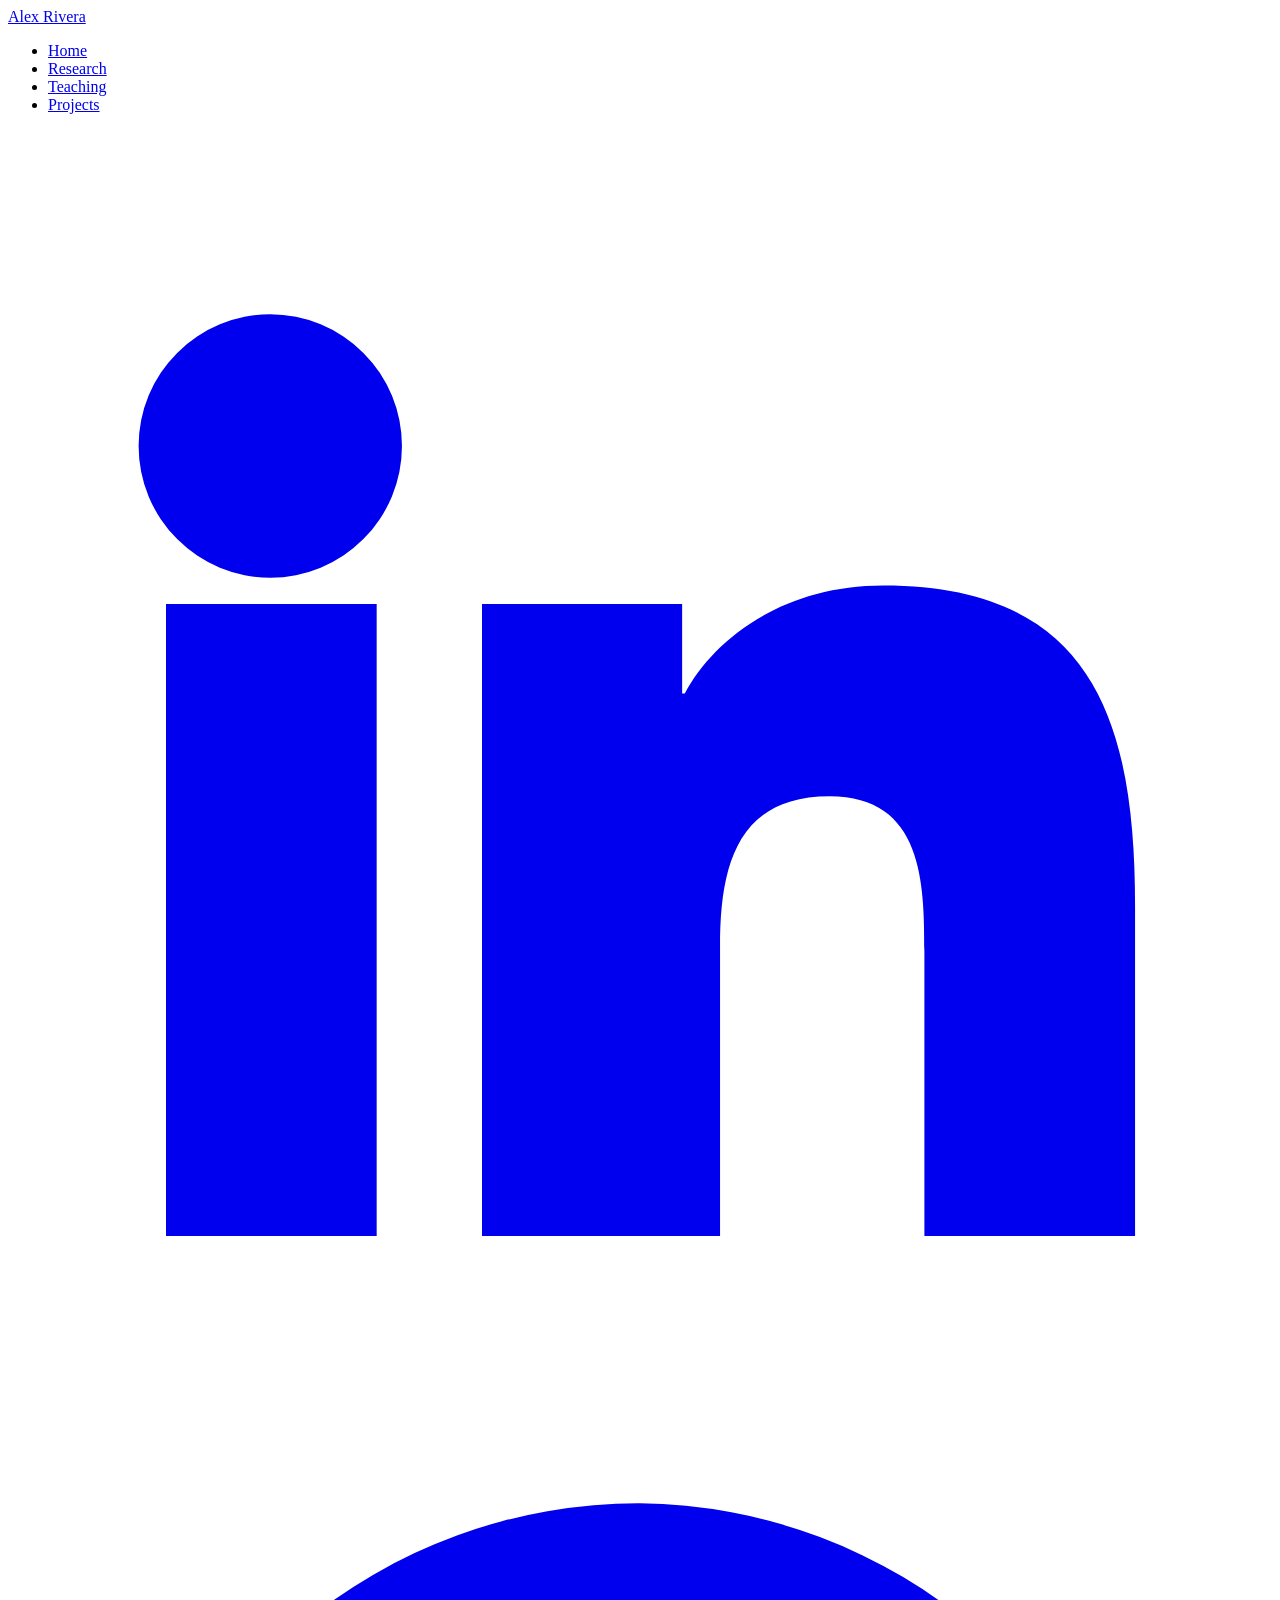
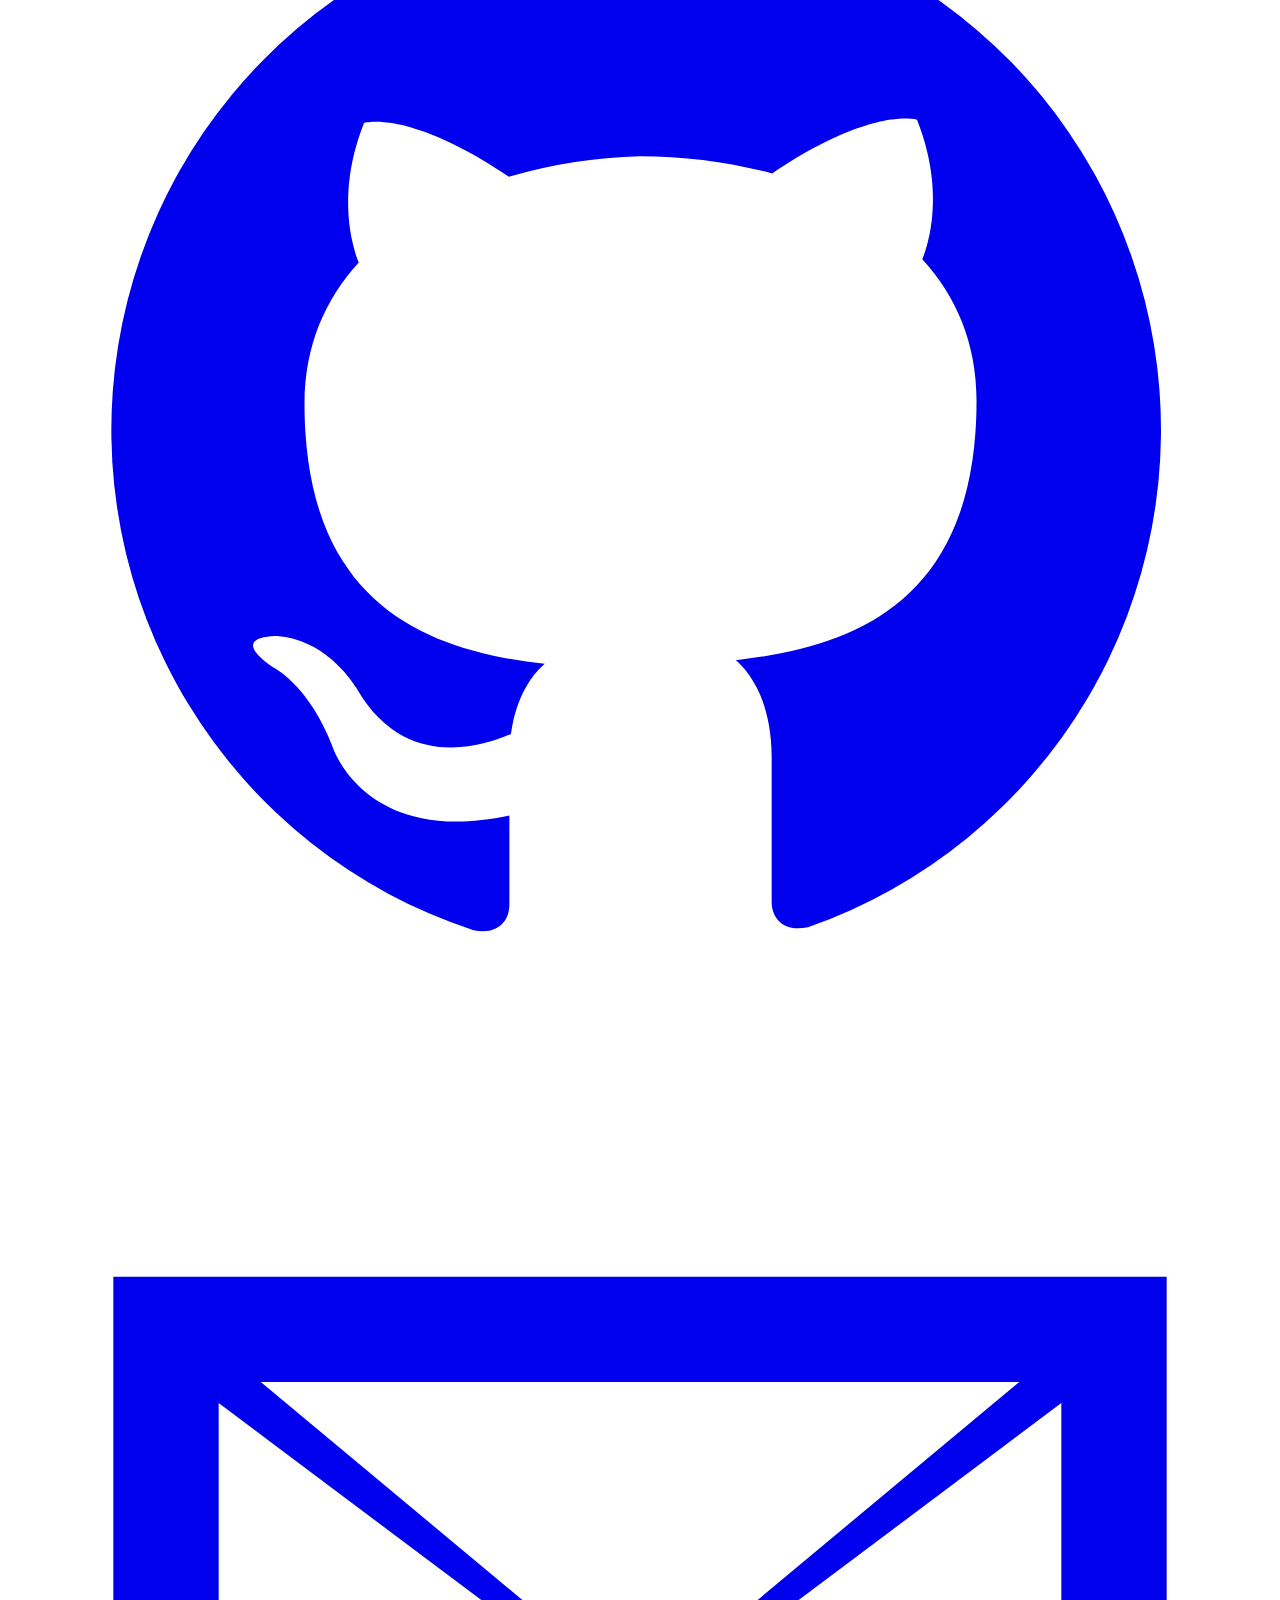
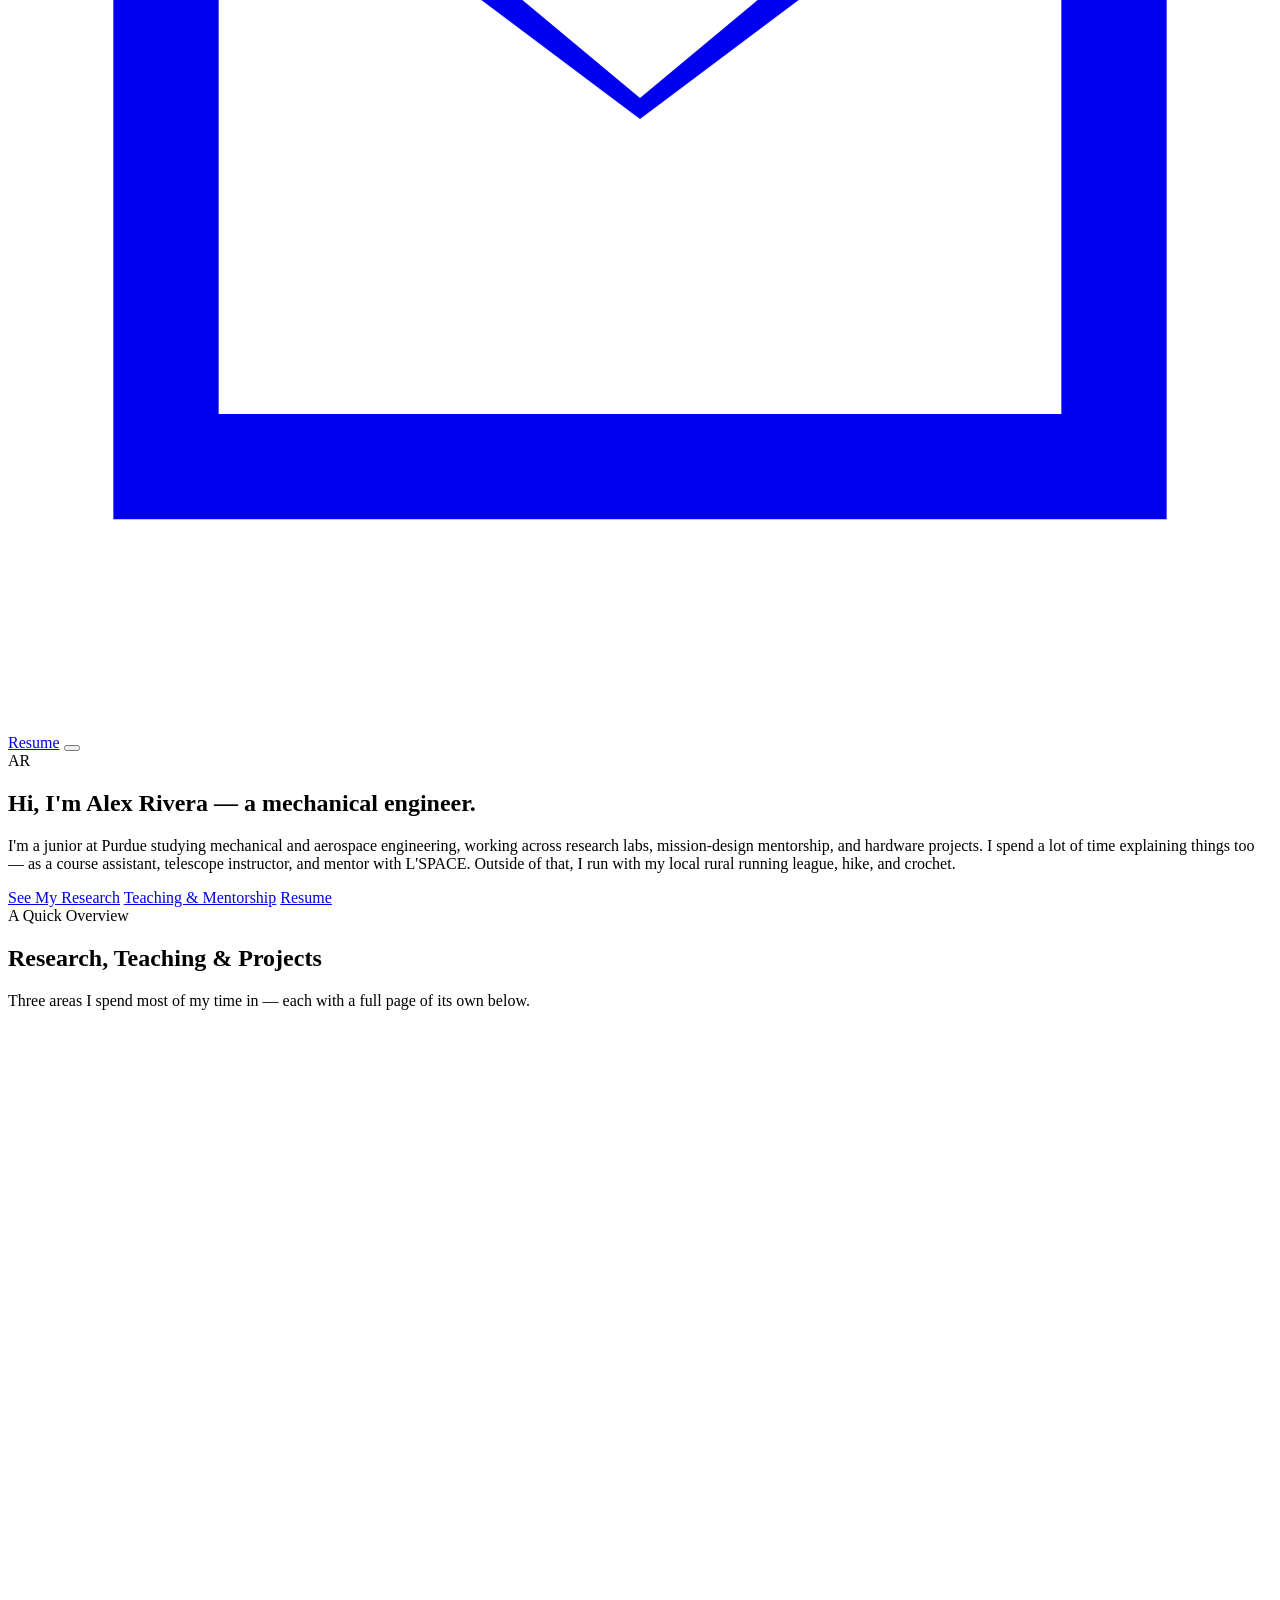
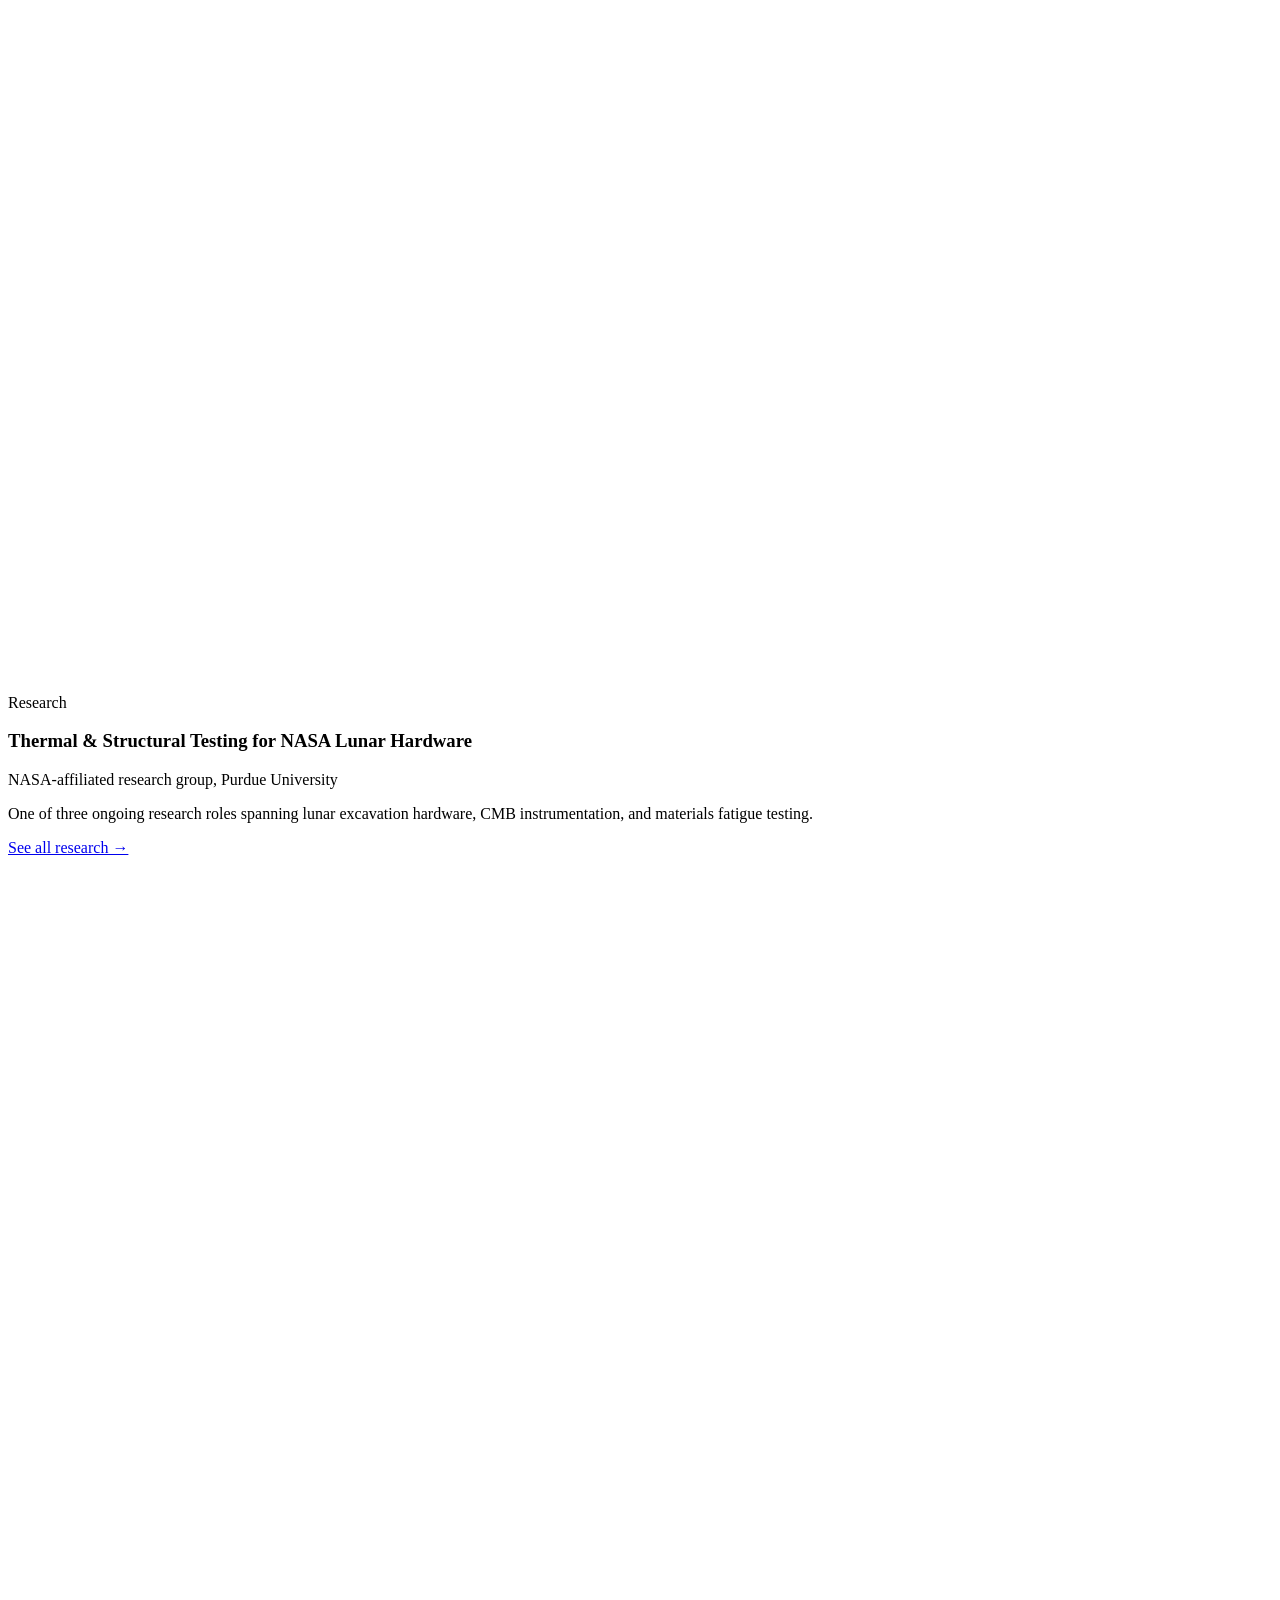
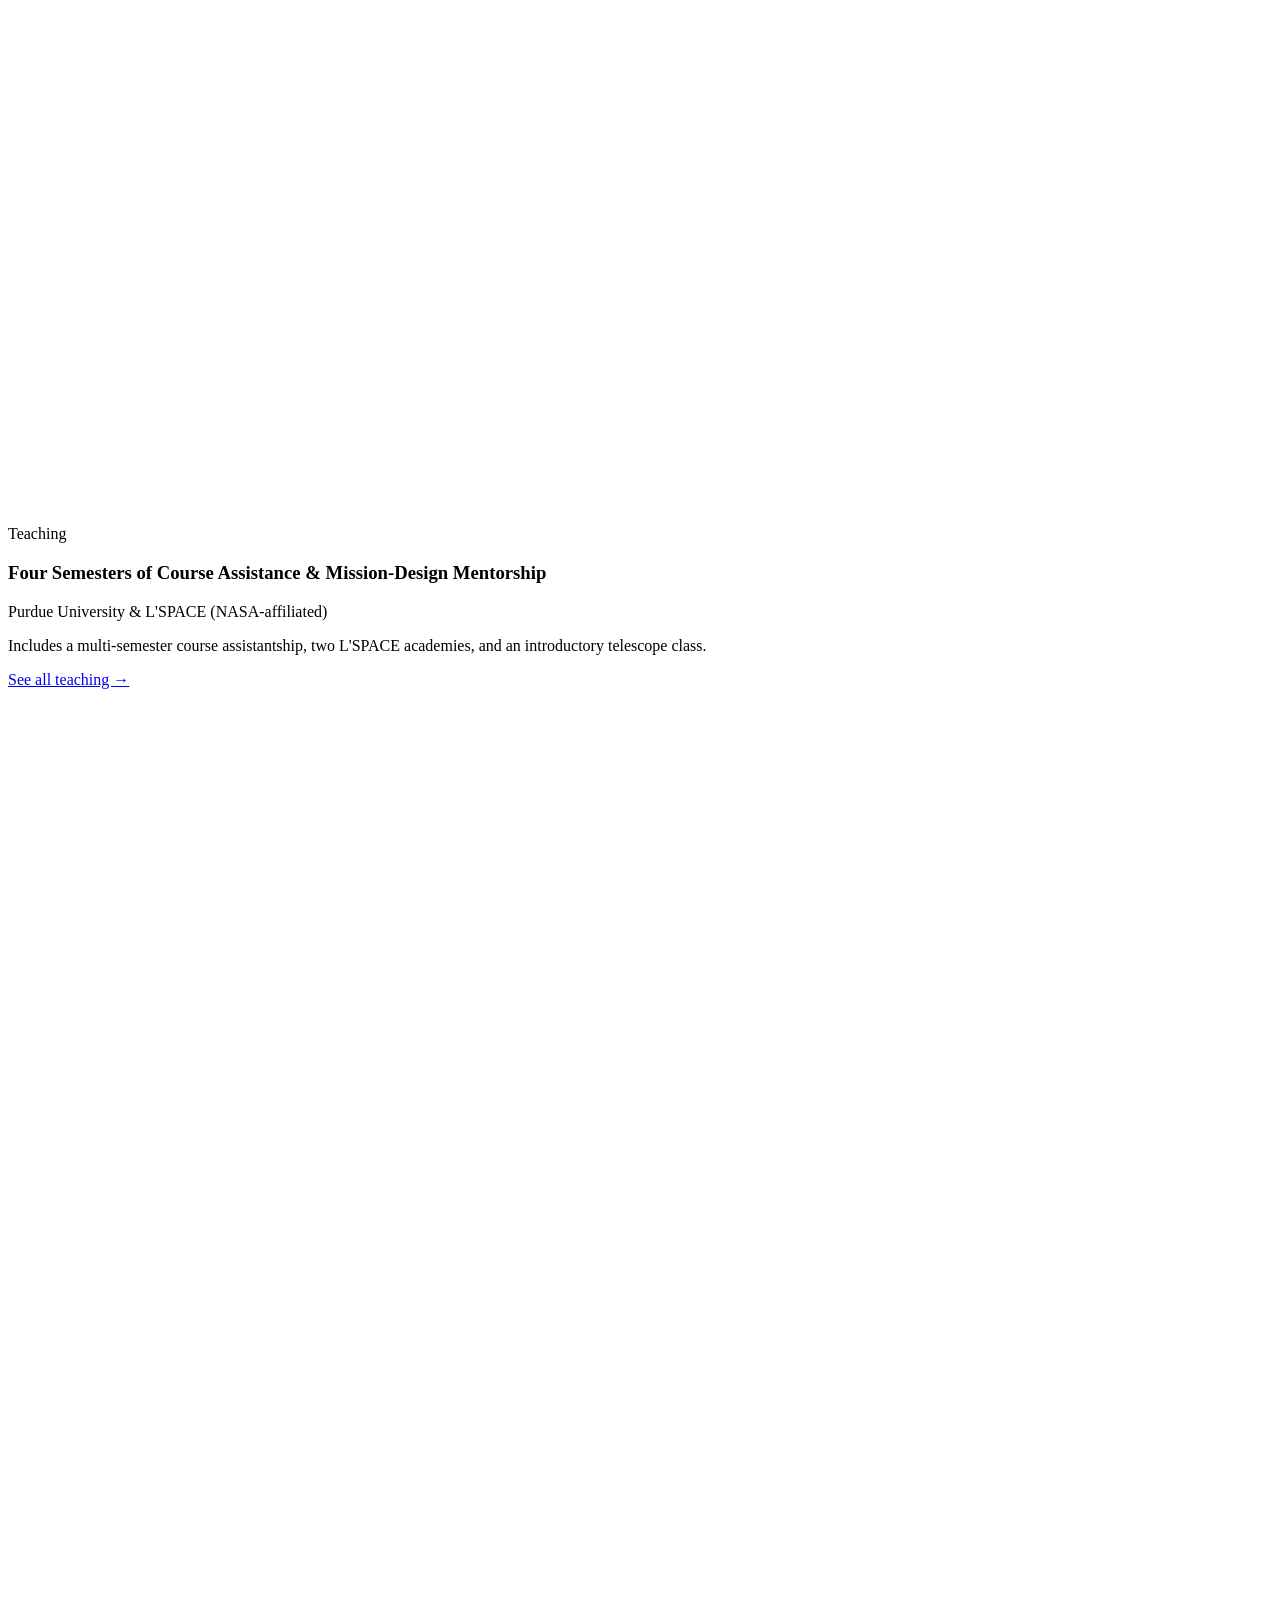
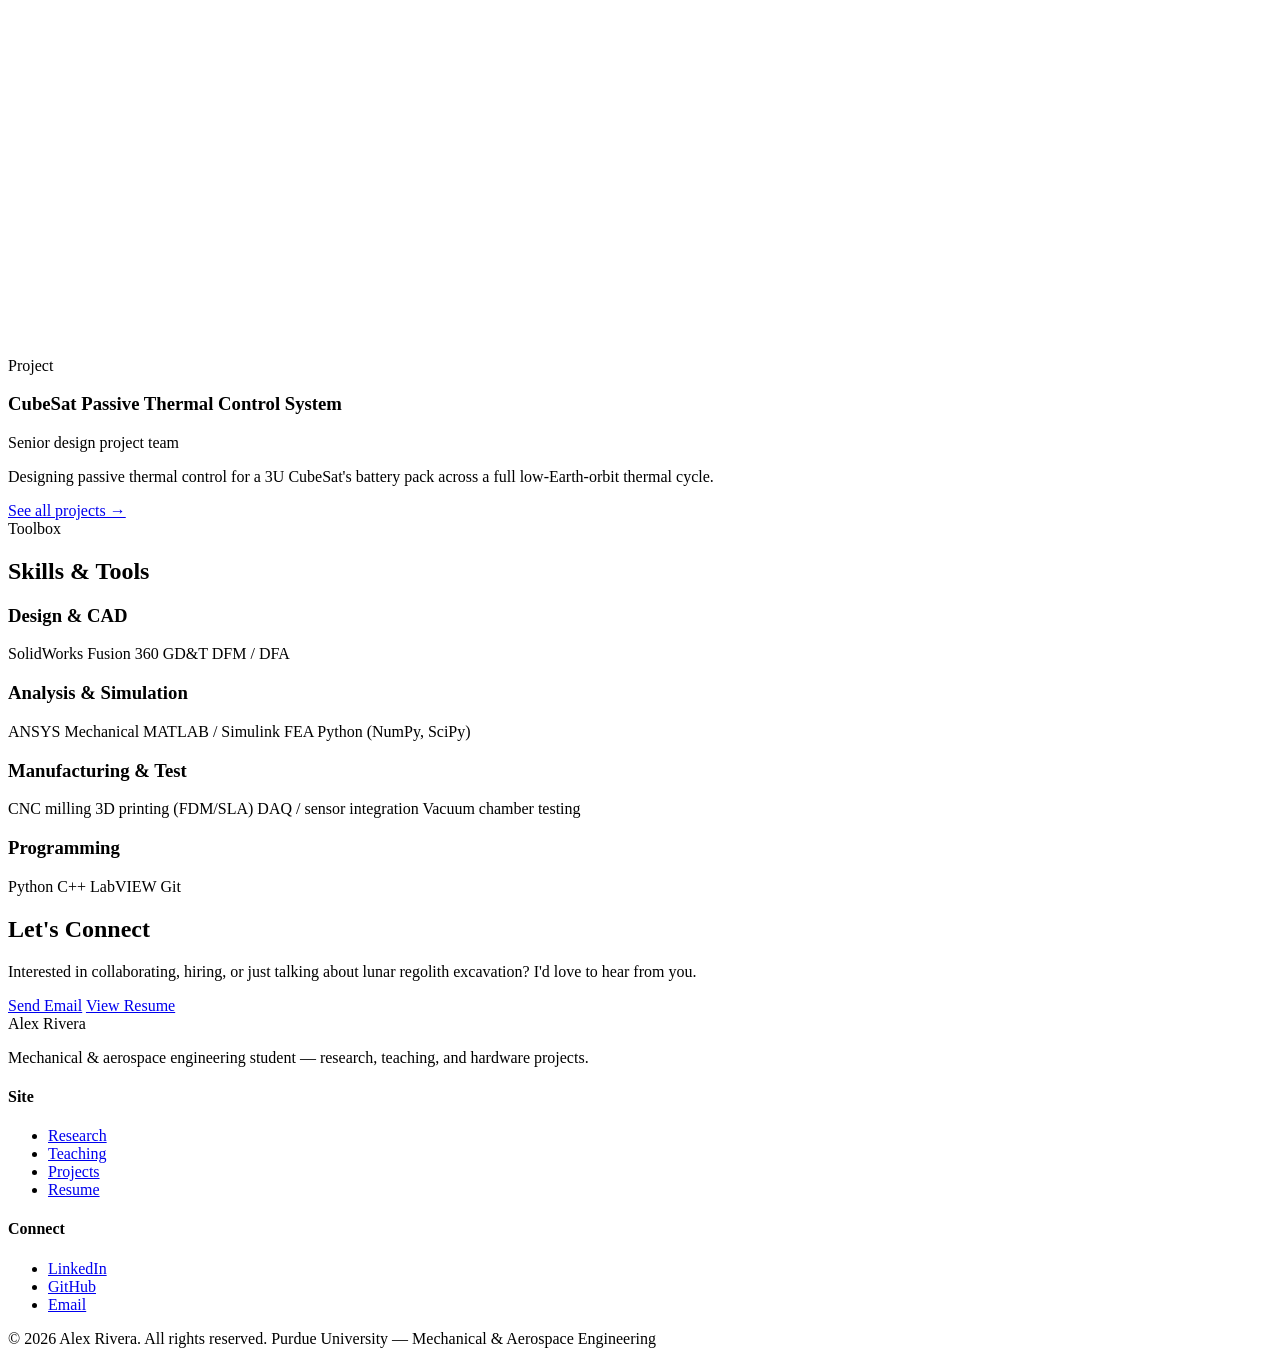
==== index.html @ 7e0406f1 "Create index.html" ====
<!DOCTYPE html>
<html lang="en">
<head>
<meta charset="UTF-8">
<meta name="viewport" content="width=device-width, initial-scale=1.0">
<title>Alex Rivera — Mechanical Engineering Portfolio</title>
<meta name="description" content="Portfolio of mechanical and aerospace engineering research, teaching, and projects.">

<link rel="preconnect" href="https://fonts.googleapis.com">
<link rel="preconnect" href="https://fonts.gstatic.com" crossorigin>
<link href="https://fonts.googleapis.com/css2?family=Fraunces:ital,wght@0,400;0,500;0,600;1,500&family=Inter:wght@400;500;600&display=swap" rel="stylesheet">
<link rel="stylesheet" href="styles.css">
</head>
<body>

<header>
  <div class="header-inner">
    <a href="index.html" class="brand">Alex Rivera</a>
    <nav class="primary-nav" id="site-nav">
      <ul>
        <li><a href="index.html" class="active">Home</a></li>
        <li><a href="research.html">Research</a></li>
        <li><a href="teaching.html">Teaching</a></li>
        <li><a href="projects.html">Projects</a></li>
      </ul>
    </nav>
    <div class="header-right">
      <div class="icon-links">
        <a href="https://linkedin.com/in/yourhandle" target="_blank" rel="noopener" aria-label="LinkedIn">
          <svg viewBox="0 0 24 24" fill="currentColor"><path d="M4.98 3.5a2.5 2.5 0 1 1 0 5 2.5 2.5 0 0 1 0-5zM3 9h4v12H3zM9 9h3.8v1.7h.05c.53-1 1.83-2.05 3.77-2.05 4.03 0 4.78 2.65 4.78 6.1V21h-4v-5.4c0-1.29-.02-2.95-1.8-2.95-1.8 0-2.08 1.4-2.08 2.86V21H9z"/></svg>
        </a>
        <a href="https://github.com/yourhandle" target="_blank" rel="noopener" aria-label="GitHub">
          <svg viewBox="0 0 24 24" fill="currentColor"><path d="M12 2a10 10 0 0 0-3.16 19.5c.5.1.68-.22.68-.48v-1.7c-2.78.6-3.37-1.34-3.37-1.34-.46-1.16-1.11-1.47-1.11-1.47-.91-.62.07-.6.07-.6 1 .07 1.53 1.03 1.53 1.03.9 1.52 2.34 1.08 2.91.83.09-.65.35-1.08.64-1.33-2.22-.25-4.56-1.11-4.56-4.94 0-1.09.39-1.98 1.03-2.68-.1-.25-.45-1.27.1-2.65 0 0 .84-.27 2.75 1.02A9.6 9.6 0 0 1 12 6.8c.85 0 1.71.11 2.51.33 1.91-1.29 2.75-1.02 2.75-1.02.55 1.38.2 2.4.1 2.65.64.7 1.03 1.59 1.03 2.68 0 3.84-2.34 4.68-4.57 4.93.36.31.68.92.68 1.85v2.74c0 .27.18.58.69.48A10 10 0 0 0 12 2z"/></svg>
        </a>
        <a href="mailto:alex.rivera@example.edu" aria-label="Email">
          <svg viewBox="0 0 24 24" fill="currentColor"><path d="M2 4h20v16H2zm2 2.4V18h16V6.4l-8 6-8-6zm.8-.4L12 12l7.2-6z"/></svg>
        </a>
      </div>
      <a href="/resume.pdf" class="btn btn-outline resume-btn" target="_blank" rel="noopener">Resume</a>
      <button class="nav-toggle" id="nav-toggle" aria-label="Toggle navigation" aria-expanded="false" aria-controls="site-nav">
        <span></span><span></span><span></span>
      </button>
    </div>
  </div>
</header>

<main>

  <!-- ================= HERO ================= -->
  <div class="wrap">
    <section class="hero">
      <!-- Swap this div for <img src="your-photo.jpg" alt="Alex Rivera" class="avatar" style="border-radius:50%;object-fit:cover;"> -->
      <div class="avatar">AR</div>
      <div>
        <h1>Hi, I'm Alex Rivera — a <span class="accent-word">mechanical engineer.</span></h1>
        <p class="bio">I'm a junior at Purdue studying mechanical and aerospace engineering, working across research labs, mission-design mentorship, and hardware projects. I spend a lot of time explaining things too — as a course assistant, telescope instructor, and mentor with L'SPACE. Outside of that, I run with my local rural running league, hike, and crochet.</p>
        <div class="hero-actions">
          <a href="research.html" class="btn btn-solid">See My Research</a>
          <a href="teaching.html" class="btn btn-outline">Teaching &amp; Mentorship</a>
          <a href="/resume.pdf" target="_blank" rel="noopener" class="btn btn-outline">Resume</a>
        </div>
      </div>
    </section>
  </div>

  <!-- ================= HIGHLIGHTS ================= -->
  <section class="bordered">
    <div class="wrap">
      <div class="section-head">
        <div class="kicker">A Quick Overview</div>
        <h2>Research, Teaching &amp; Projects</h2>
        <p>Three areas I spend most of my time in — each with a full page of its own below.</p>
      </div>

      <div class="card-grid">

        <article class="item-card">
          <div class="item-media" style="background: var(--tag-research-bg);">
            <svg viewBox="0 0 24 24" fill="none" stroke="var(--tag-research)" stroke-width="1.5">
              <circle cx="12" cy="12" r="9"/><path d="M12 3v3M12 18v3M3 12h3M18 12h3"/><circle cx="12" cy="12" r="3"/>
            </svg>
          </div>
          <div class="item-body">
            <span class="tag tag-research">Research</span>
            <h3>Thermal &amp; Structural Testing for NASA Lunar Hardware</h3>
            <div class="item-org">NASA-affiliated research group, Purdue University</div>
            <p class="item-desc">One of three ongoing research roles spanning lunar excavation hardware, CMB instrumentation, and materials fatigue testing.</p>
            <a href="research.html" class="item-link">See all research →</a>
          </div>
        </article>

        <article class="item-card">
          <div class="item-media" style="background: var(--tag-teaching-bg);">
            <svg viewBox="0 0 24 24" fill="none" stroke="var(--tag-teaching)" stroke-width="1.5">
              <path d="M4 6.5 12 3l8 3.5-8 3.5-8-3.5Z"/><path d="M7 10v5c0 1.5 2.2 3 5 3s5-1.5 5-3v-5"/>
            </svg>
          </div>
          <div class="item-body">
            <span class="tag tag-teaching">Teaching</span>
            <h3>Four Semesters of Course Assistance &amp; Mission-Design Mentorship</h3>
            <div class="item-org">Purdue University &amp; L'SPACE (NASA-affiliated)</div>
            <p class="item-desc">Includes a multi-semester course assistantship, two L'SPACE academies, and an introductory telescope class.</p>
            <a href="teaching.html" class="item-link">See all teaching →</a>
          </div>
        </article>

        <article class="item-card">
          <div class="item-media" style="background: var(--tag-project-bg);">
            <svg viewBox="0 0 24 24" fill="none" stroke="var(--tag-project)" stroke-width="1.5">
              <rect x="5" y="5" width="14" height="14" rx="2"/><path d="M9 9h6v6H9z"/><path d="M9 3v2M15 3v2M9 19v2M15 19v2M3 9h2M3 15h2M19 9h2M19 15h2"/>
            </svg>
          </div>
          <div class="item-body">
            <span class="tag tag-project">Project</span>
            <h3>CubeSat Passive Thermal Control System</h3>
            <div class="item-org">Senior design project team</div>
            <p class="item-desc">Designing passive thermal control for a 3U CubeSat's battery pack across a full low-Earth-orbit thermal cycle.</p>
            <a href="projects.html" class="item-link">See all projects →</a>
          </div>
        </article>

      </div>
    </div>
  </section>

  <!-- ================= SKILLS ================= -->
  <section class="bordered">
    <div class="wrap">
      <div class="section-head">
        <div class="kicker">Toolbox</div>
        <h2>Skills &amp; Tools</h2>
      </div>
      <div class="skill-groups">
        <div class="skill-group">
          <h3>Design &amp; CAD</h3>
          <div class="chip-row">
            <span class="chip">SolidWorks</span>
            <span class="chip">Fusion 360</span>
            <span class="chip">GD&amp;T</span>
            <span class="chip">DFM / DFA</span>
          </div>
        </div>
        <div class="skill-group">
          <h3>Analysis &amp; Simulation</h3>
          <div class="chip-row">
            <span class="chip">ANSYS Mechanical</span>
            <span class="chip">MATLAB / Simulink</span>
            <span class="chip">FEA</span>
            <span class="chip">Python (NumPy, SciPy)</span>
          </div>
        </div>
        <div class="skill-group">
          <h3>Manufacturing &amp; Test</h3>
          <div class="chip-row">
            <span class="chip">CNC milling</span>
            <span class="chip">3D printing (FDM/SLA)</span>
            <span class="chip">DAQ / sensor integration</span>
            <span class="chip">Vacuum chamber testing</span>
          </div>
        </div>
        <div class="skill-group">
          <h3>Programming</h3>
          <div class="chip-row">
            <span class="chip">Python</span>
            <span class="chip">C++</span>
            <span class="chip">LabVIEW</span>
            <span class="chip">Git</span>
          </div>
        </div>
      </div>
    </div>
  </section>

  <!-- ================= CONNECT ================= -->
  <section class="bordered">
    <div class="wrap">
      <div class="connect">
        <h2>Let's Connect</h2>
        <p>Interested in collaborating, hiring, or just talking about lunar regolith excavation? I'd love to hear from you.</p>
        <div class="connect-actions">
          <a href="mailto:alex.rivera@example.edu" class="btn btn-solid">Send Email</a>
          <a href="/resume.pdf" target="_blank" rel="noopener" class="btn btn-outline">View Resume</a>
        </div>
      </div>
    </div>
  </section>

</main>

<footer>
  <div class="wrap">
    <div class="footer-grid">
      <div>
        <div class="footer-brand">Alex Rivera</div>
        <p class="footer-tagline">Mechanical &amp; aerospace engineering student — research, teaching, and hardware projects.</p>
      </div>
      <div>
        <h4>Site</h4>
        <ul class="footer-links">
          <li><a href="research.html">Research</a></li>
          <li><a href="teaching.html">Teaching</a></li>
          <li><a href="projects.html">Projects</a></li>
          <li><a href="/resume.pdf" target="_blank" rel="noopener">Resume</a></li>
        </ul>
      </div>
      <div>
        <h4>Connect</h4>
        <ul class="footer-links">
          <li><a href="https://linkedin.com/in/yourhandle" target="_blank" rel="noopener">LinkedIn</a></li>
          <li><a href="https://github.com/yourhandle" target="_blank" rel="noopener">GitHub</a></li>
          <li><a href="mailto:alex.rivera@example.edu">Email</a></li>
        </ul>
      </div>
    </div>
    <div class="footer-bottom">
      <span>© 2026 Alex Rivera. All rights reserved.</span>
      <span>Purdue University — Mechanical &amp; Aerospace Engineering</span>
    </div>
  </div>
</footer>

<script>
  const toggle = document.getElementById('nav-toggle');
  const nav = document.getElementById('site-nav');
  toggle.addEventListener('click', () => {
    const isOpen = nav.classList.toggle('open');
    toggle.setAttribute('aria-expanded', isOpen ? 'true' : 'false');
  });
  nav.querySelectorAll('a').forEach(link => {
    link.addEventListener('click', () => {
      nav.classList.remove('open');
      toggle.setAttribute('aria-expanded', 'false');
    });
  });
</script>

</body>
</html>
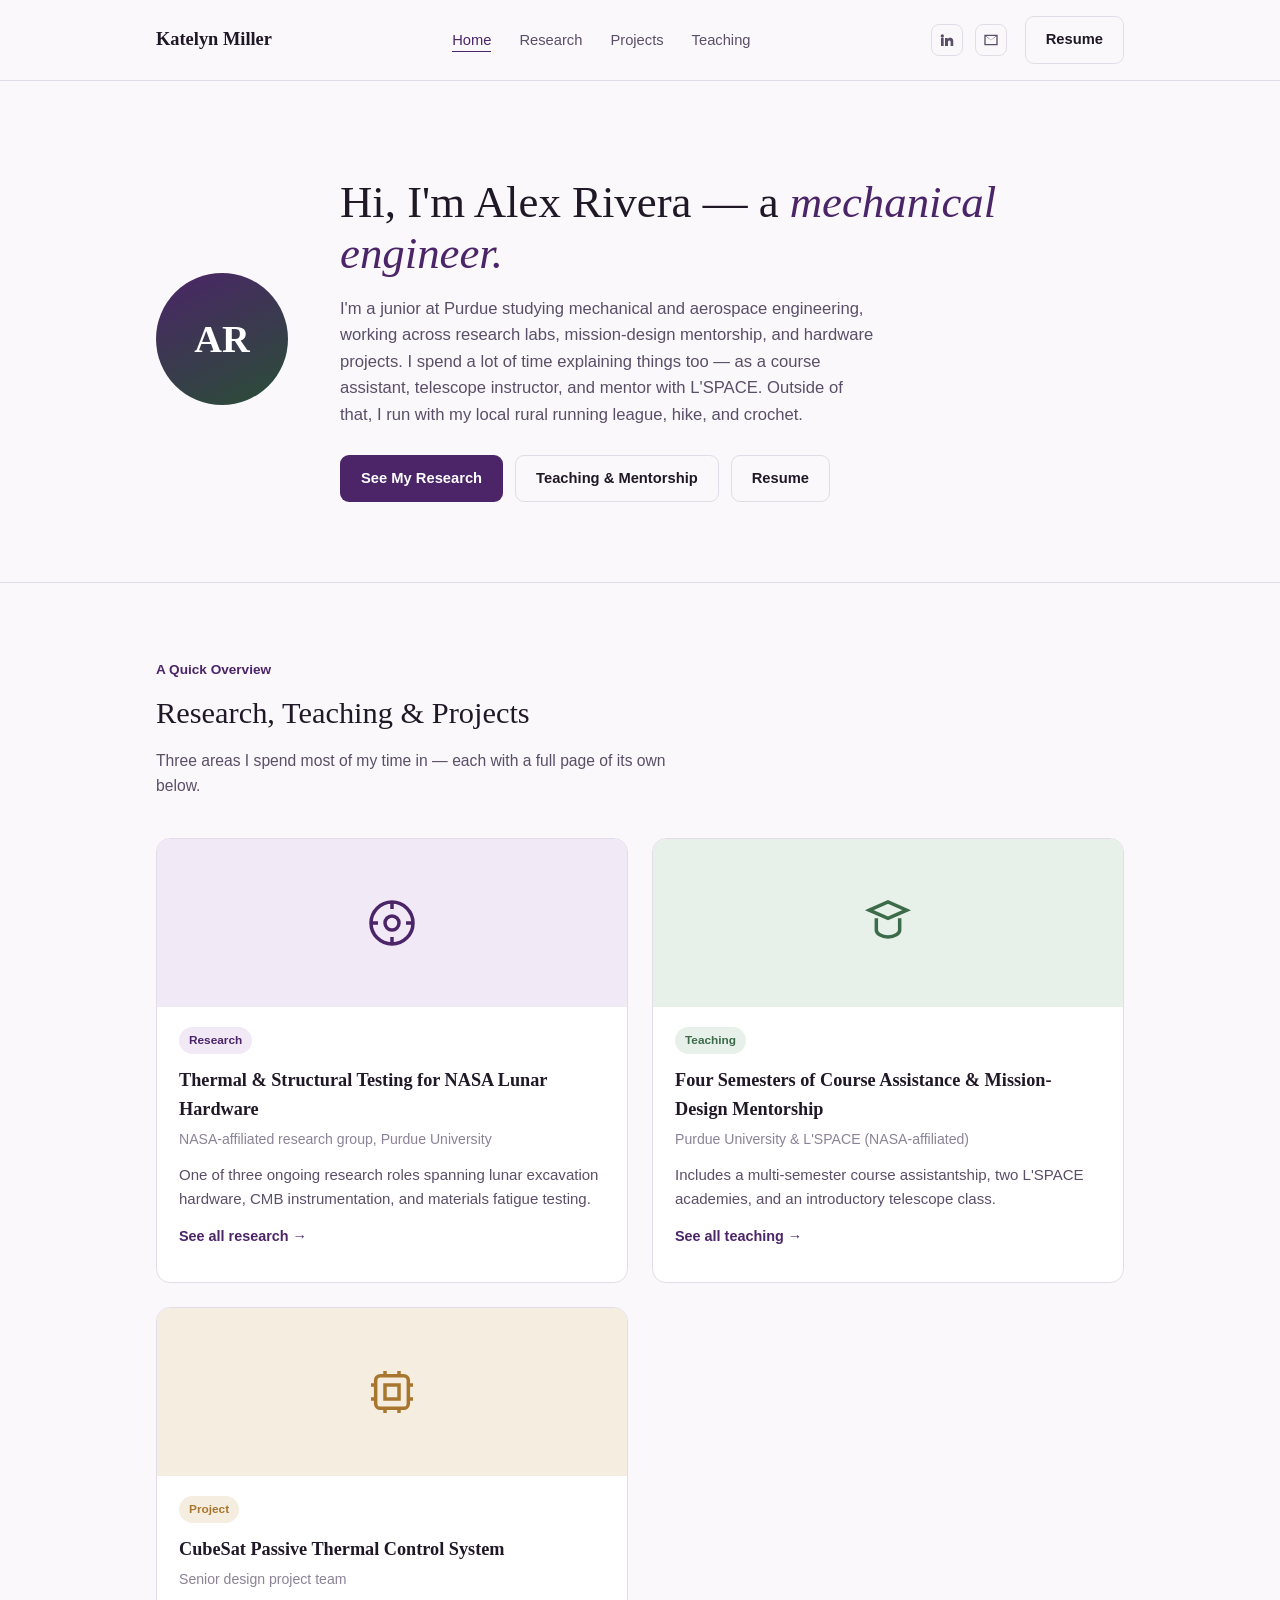
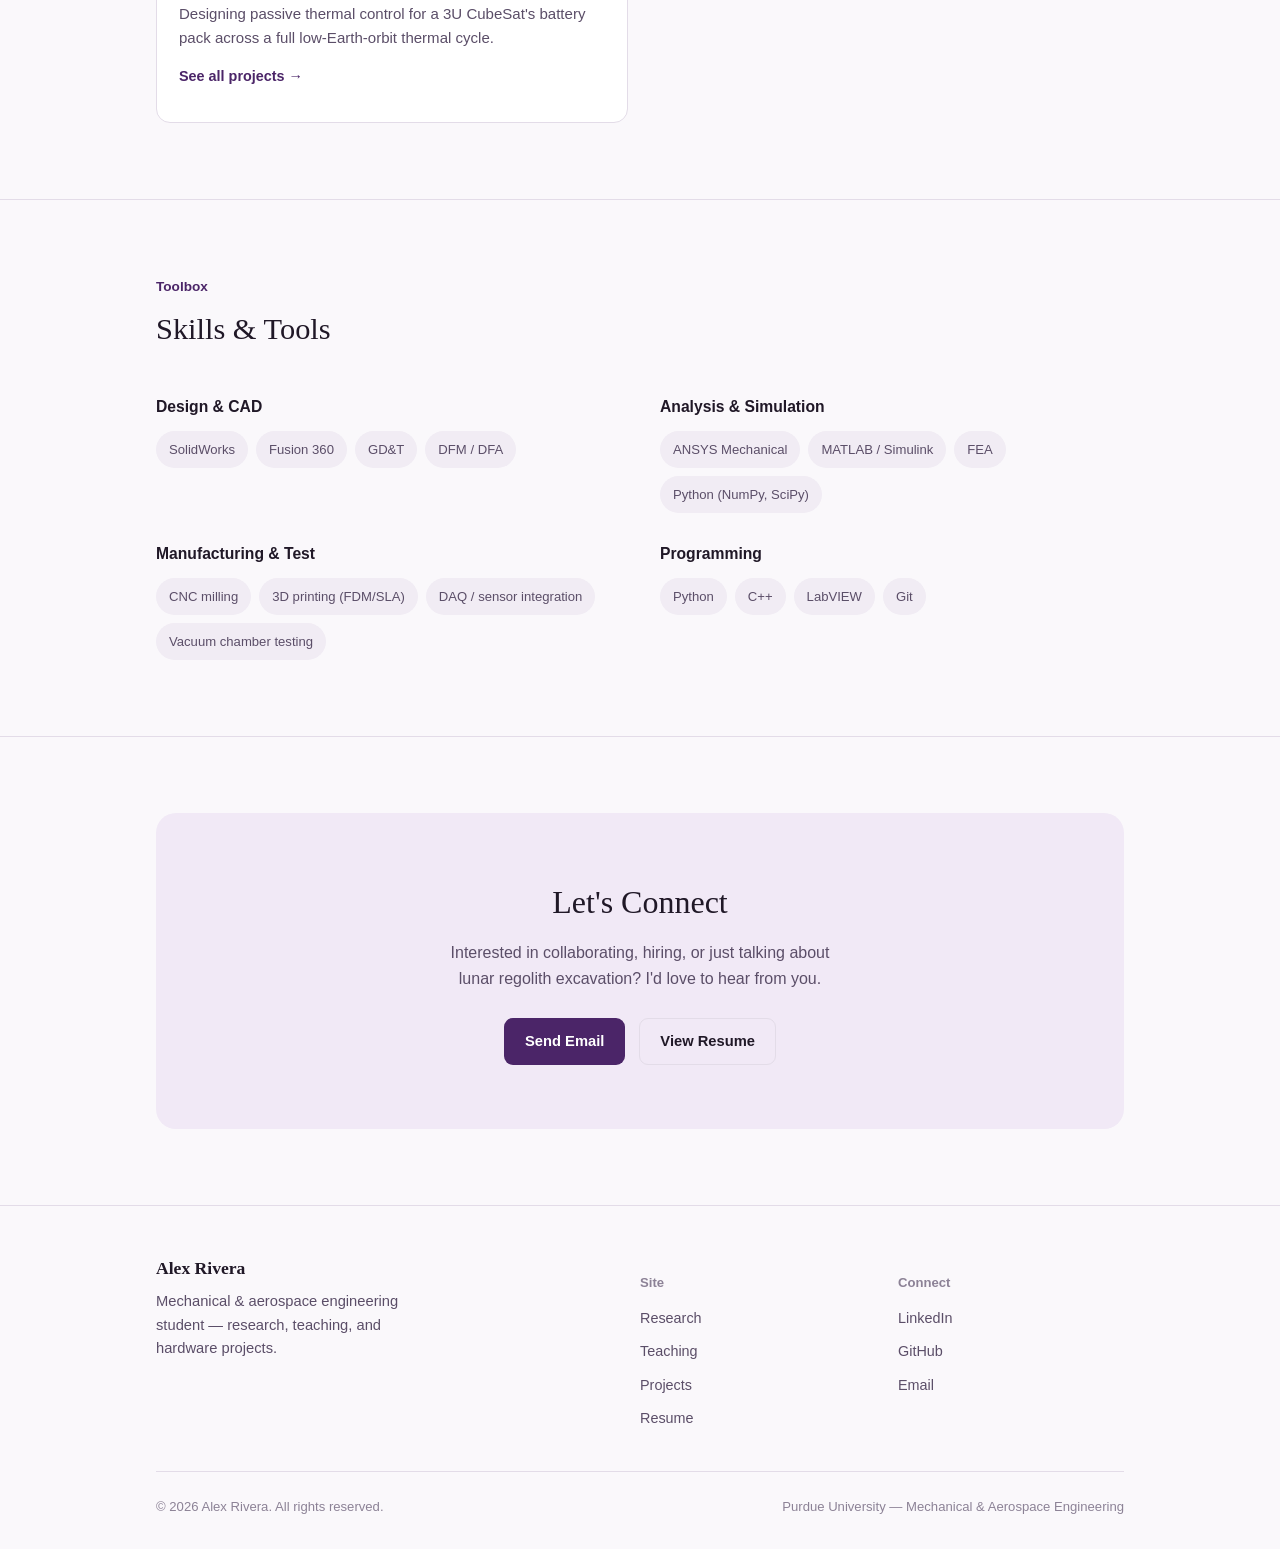
==== commit db4b6c29: "Update index.html" ====
--- a/index.html
+++ b/index.html
@@ -3,7 +3,7 @@
 <head>
 <meta charset="UTF-8">
 <meta name="viewport" content="width=device-width, initial-scale=1.0">
-<title>Alex Rivera — Mechanical Engineering Portfolio</title>
+<title>Katelyn Miller — Mechanical Engineering Portfolio</title>
 <meta name="description" content="Portfolio of mechanical and aerospace engineering research, teaching, and projects.">
 
 <link rel="preconnect" href="https://fonts.googleapis.com">
@@ -15,24 +15,21 @@
 
 <header>
   <div class="header-inner">
-    <a href="index.html" class="brand">Alex Rivera</a>
+    <a href="index.html" class="brand">Katelyn Miller</a>
     <nav class="primary-nav" id="site-nav">
       <ul>
         <li><a href="index.html" class="active">Home</a></li>
         <li><a href="research.html">Research</a></li>
+        <li><a href="projects.html">Projects</a></li>
         <li><a href="teaching.html">Teaching</a></li>
-        <li><a href="projects.html">Projects</a></li>
       </ul>
     </nav>
     <div class="header-right">
       <div class="icon-links">
-        <a href="https://linkedin.com/in/yourhandle" target="_blank" rel="noopener" aria-label="LinkedIn">
+        <a href="www.linkedin.com/in/katelyn-j-miller" target="_blank" rel="noopener" aria-label="LinkedIn">
           <svg viewBox="0 0 24 24" fill="currentColor"><path d="M4.98 3.5a2.5 2.5 0 1 1 0 5 2.5 2.5 0 0 1 0-5zM3 9h4v12H3zM9 9h3.8v1.7h.05c.53-1 1.83-2.05 3.77-2.05 4.03 0 4.78 2.65 4.78 6.1V21h-4v-5.4c0-1.29-.02-2.95-1.8-2.95-1.8 0-2.08 1.4-2.08 2.86V21H9z"/></svg>
         </a>
-        <a href="https://github.com/yourhandle" target="_blank" rel="noopener" aria-label="GitHub">
-          <svg viewBox="0 0 24 24" fill="currentColor"><path d="M12 2a10 10 0 0 0-3.16 19.5c.5.1.68-.22.68-.48v-1.7c-2.78.6-3.37-1.34-3.37-1.34-.46-1.16-1.11-1.47-1.11-1.47-.91-.62.07-.6.07-.6 1 .07 1.53 1.03 1.53 1.03.9 1.52 2.34 1.08 2.91.83.09-.65.35-1.08.64-1.33-2.22-.25-4.56-1.11-4.56-4.94 0-1.09.39-1.98 1.03-2.68-.1-.25-.45-1.27.1-2.65 0 0 .84-.27 2.75 1.02A9.6 9.6 0 0 1 12 6.8c.85 0 1.71.11 2.51.33 1.91-1.29 2.75-1.02 2.75-1.02.55 1.38.2 2.4.1 2.65.64.7 1.03 1.59 1.03 2.68 0 3.84-2.34 4.68-4.57 4.93.36.31.68.92.68 1.85v2.74c0 .27.18.58.69.48A10 10 0 0 0 12 2z"/></svg>
-        </a>
-        <a href="mailto:alex.rivera@example.edu" aria-label="Email">
+        <a href="mailto:kjmiller@college.harvard.edu" aria-label="Email">
           <svg viewBox="0 0 24 24" fill="currentColor"><path d="M2 4h20v16H2zm2 2.4V18h16V6.4l-8 6-8-6zm.8-.4L12 12l7.2-6z"/></svg>
         </a>
       </div>
--- a/styles.css
+++ b/styles.css
@@ -0,0 +1,367 @@
+/* ==========================================================================
+   SITE-WIDE CUSTOMIZATION
+   Everything below in :root controls the whole site — every page links to
+   this one file. Change a value here and it updates everywhere.
+   ========================================================================== */
+:root{
+
+  /* ---- FONTS -------------------------------------------------------------
+     Swap the family names below to restyle the whole site's type.
+     Display = headlines (h1/h2/h3). Body = paragraphs, nav, buttons.
+     If you change these, also update the <link> tag in each page's <head>
+     to load the new font from Google Fonts. --------------------------------*/
+  --font-display: "Fraunces", Georgia, "Times New Roman", serif;
+  --font-body: "Inter", "Helvetica Neue", Arial, sans-serif;
+
+  /* ---- CORE PALETTE --------------------------------------------------- */
+  --bg: #FAF8FB;            /* page background */
+  --bg-card: #FFFFFF;       /* card / surface background */
+  --bg-muted: #F1ECF4;      /* soft fill, e.g. highlight boxes */
+  --border: #E3DCE8;        /* hairline borders */
+
+  --ink: #201827;           /* primary text */
+  --ink-soft: #5B4E68;      /* secondary text */
+  --ink-faint: #8C8296;     /* tertiary / meta text */
+
+  /* ---- PRIMARY ACCENT (deep purple) ------------------------------------ */
+  --accent: #4B2568;
+  --accent-dark: #351A4A;
+  --accent-tint: #F1E9F6;   /* light background using the accent color */
+
+  /* ---- SECONDARY ACCENT (green) ---------------------------------------- */
+  --green: #3C6B4A;
+  --green-dark: #2A4E36;
+  --green-tint: #E7F1EA;
+
+  /* ---- TERTIARY ACCENT (warm gold, used sparingly for variety) --------- */
+  --gold: #A9762F;
+  --gold-tint: #F5EEE0;
+
+  /* ---- CATEGORY TAG COLORS ----------------------------------------------
+     Used on cards to color-code Research / Teaching / Projects. Reassign
+     any of these to any palette color above if you want a different mix. */
+  --tag-research: var(--accent);
+  --tag-research-bg: var(--accent-tint);
+  --tag-teaching: var(--green);
+  --tag-teaching-bg: var(--green-tint);
+  --tag-project: var(--gold);
+  --tag-project-bg: var(--gold-tint);
+
+  /* ---- LAYOUT ------------------------------------------------------------ */
+  --max: 1080px;
+  --gutter: clamp(20px, 5vw, 56px);
+  --radius: 14px;
+}
+
+/* ==========================================================================
+   BASE
+   ========================================================================== */
+*{ box-sizing: border-box; }
+html{ scroll-behavior: smooth; }
+@media (prefers-reduced-motion: reduce){
+  html{ scroll-behavior: auto; }
+  *{ transition-duration: 0.001ms !important; animation-duration: 0.001ms !important; }
+}
+
+body{
+  margin: 0;
+  background: var(--bg);
+  color: var(--ink);
+  font-family: var(--font-body);
+  line-height: 1.6;
+  font-size: 16px;
+}
+
+h1, h2, h3{ font-family: var(--font-display); margin: 0; color: var(--ink); font-weight: 500; }
+p{ margin: 0; }
+a{ color: inherit; text-decoration: none; }
+img{ max-width: 100%; display: block; }
+
+:focus-visible{ outline: 2px solid var(--accent); outline-offset: 3px; }
+::selection{ background: var(--accent); color: #fff; }
+
+.wrap{ max-width: var(--max); margin: 0 auto; padding: 0 var(--gutter); }
+
+/* ==========================================================================
+   HEADER / NAV
+   ========================================================================== */
+header{
+  position: sticky;
+  top: 0;
+  z-index: 50;
+  background: rgba(250,248,251,0.9);
+  backdrop-filter: blur(8px);
+  border-bottom: 1px solid var(--border);
+}
+.header-inner{
+  display: flex;
+  align-items: center;
+  justify-content: space-between;
+  padding: 16px var(--gutter);
+  max-width: var(--max);
+  margin: 0 auto;
+  gap: 16px;
+}
+.brand{ font-family: var(--font-display); font-weight: 600; font-size: 1.15rem; }
+
+nav.primary-nav ul{
+  list-style: none;
+  display: flex;
+  gap: clamp(14px, 2.5vw, 28px);
+  margin: 0; padding: 0;
+}
+nav.primary-nav a{
+  font-size: 0.92rem;
+  color: var(--ink-soft);
+  padding-bottom: 3px;
+  border-bottom: 1px solid transparent;
+  transition: color 0.15s ease, border-color 0.15s ease;
+}
+nav.primary-nav a:hover, nav.primary-nav a:focus-visible{ color: var(--ink); border-color: var(--accent); }
+nav.primary-nav a.active{ color: var(--accent); border-color: var(--accent); }
+
+.header-right{ display: flex; align-items: center; gap: 18px; }
+.icon-links{ display: flex; gap: 12px; }
+.icon-links a{
+  width: 32px; height: 32px;
+  display: flex; align-items: center; justify-content: center;
+  border: 1px solid var(--border);
+  border-radius: 8px;
+  color: var(--ink-soft);
+  transition: border-color 0.15s ease, color 0.15s ease;
+}
+.icon-links a:hover{ border-color: var(--accent); color: var(--accent); }
+.icon-links svg{ width: 16px; height: 16px; }
+
+.btn{
+  display: inline-flex;
+  align-items: center;
+  gap: 8px;
+  font-family: var(--font-body);
+  font-weight: 600;
+  font-size: 0.92rem;
+  padding: 11px 20px;
+  border-radius: 9px;
+  border: 1px solid transparent;
+  cursor: pointer;
+  transition: background 0.15s ease, border-color 0.15s ease, color 0.15s ease, transform 0.1s ease;
+}
+.btn-solid{ background: var(--accent); color: #fff; }
+.btn-solid:hover{ background: var(--accent-dark); }
+.btn-outline{ background: transparent; color: var(--ink); border-color: var(--border); }
+.btn-outline:hover{ border-color: var(--accent); color: var(--accent); }
+.btn:active{ transform: translateY(1px); }
+
+.nav-toggle{
+  display: none;
+  background: none; border: 1px solid var(--border); border-radius: 8px;
+  width: 38px; height: 36px;
+  align-items: center; justify-content: center;
+  flex-direction: column; gap: 4px;
+  cursor: pointer;
+}
+.nav-toggle span{ width: 16px; height: 1.5px; background: var(--ink); display: block; }
+
+@media (max-width: 760px){
+  nav.primary-nav{
+    position: fixed; inset: 65px 0 auto 0;
+    background: var(--bg-card);
+    border-bottom: 1px solid var(--border);
+    max-height: 0; overflow: hidden;
+    transition: max-height 0.25s ease;
+  }
+  nav.primary-nav.open{ max-height: 320px; }
+  nav.primary-nav ul{ flex-direction: column; padding: 8px var(--gutter) 18px; gap: 0; }
+  nav.primary-nav ul li{ border-bottom: 1px solid var(--border); }
+  nav.primary-nav a{ display: block; padding: 12px 0; border-bottom: none; }
+  .nav-toggle{ display: flex; }
+  .header-right .resume-btn{ display: none; }
+}
+
+/* ==========================================================================
+   HOME HERO
+   ========================================================================== */
+.hero{
+  padding: clamp(56px, 9vw, 96px) 0 clamp(48px, 7vw, 80px);
+  display: grid;
+  grid-template-columns: auto 1fr;
+  gap: clamp(28px, 5vw, 52px);
+  align-items: center;
+}
+@media (max-width: 700px){ .hero{ grid-template-columns: 1fr; } }
+.avatar{
+  width: 132px; height: 132px;
+  border-radius: 50%;
+  background: linear-gradient(155deg, var(--accent), var(--green-dark));
+  display: flex; align-items: center; justify-content: center;
+  color: #fff;
+  font-family: var(--font-display);
+  font-weight: 600;
+  font-size: 2.4rem;
+  flex-shrink: 0;
+}
+.hero h1{ font-size: clamp(1.9rem, 4vw, 2.8rem); font-weight: 500; line-height: 1.15; }
+.hero h1 .accent-word{ color: var(--accent); font-style: italic; }
+.hero p.bio{ margin-top: 16px; color: var(--ink-soft); max-width: 58ch; font-size: 1.04rem; }
+.hero-actions{ margin-top: 26px; display: flex; flex-wrap: wrap; gap: 12px; }
+
+/* ==========================================================================
+   SUBPAGE HERO (Research / Teaching / Projects)
+   ========================================================================== */
+.page-hero{
+  padding: clamp(48px, 8vw, 76px) 0 clamp(32px, 5vw, 48px);
+}
+.page-hero .kicker{ font-size: 0.85rem; font-weight: 600; color: var(--accent); margin-bottom: 10px; }
+.page-hero h1{ font-size: clamp(2rem, 4vw, 2.6rem); font-weight: 500; }
+.page-hero p{ margin-top: 14px; color: var(--ink-soft); max-width: 62ch; font-size: 1.02rem; }
+
+/* ==========================================================================
+   SECTION SCAFFOLDING
+   ========================================================================== */
+section{ padding: clamp(48px, 7vw, 76px) 0; }
+section.bordered{ border-top: 1px solid var(--border); }
+.section-head{ margin-bottom: clamp(28px, 4vw, 40px); max-width: 62ch; }
+.section-head .kicker{ font-size: 0.85rem; font-weight: 600; color: var(--accent); margin-bottom: 8px; }
+.section-head h2{ font-size: clamp(1.5rem, 2.6vw, 1.9rem); font-weight: 500; }
+.section-head p{ margin-top: 10px; color: var(--ink-soft); font-size: 0.98rem; }
+.section-head-row{
+  display: flex; justify-content: space-between; align-items: flex-end; gap: 20px; flex-wrap: wrap;
+}
+.see-all{ font-size: 0.9rem; font-weight: 600; color: var(--accent); white-space: nowrap; }
+.see-all:hover{ text-decoration: underline; }
+
+/* ==========================================================================
+   CARDS (projects / research / teaching)
+   ========================================================================== */
+.card-grid{ display: grid; grid-template-columns: repeat(2, 1fr); gap: 24px; }
+.card-grid.single-col{ grid-template-columns: 1fr; }
+@media (max-width: 760px){ .card-grid{ grid-template-columns: 1fr; } }
+
+.item-card{
+  background: var(--bg-card);
+  border: 1px solid var(--border);
+  border-radius: var(--radius);
+  overflow: hidden;
+  display: flex;
+  flex-direction: column;
+  transition: box-shadow 0.2s ease, border-color 0.2s ease, transform 0.2s ease;
+}
+.item-card:hover{
+  box-shadow: 0 12px 28px -18px rgba(32,24,39,0.35);
+  border-color: #D6CEDD;
+  transform: translateY(-2px);
+}
+.item-media{ height: 168px; display: flex; align-items: center; justify-content: center; }
+.item-media svg{ width: 56px; height: 56px; }
+.item-body{ padding: 20px 22px 22px; display: flex; flex-direction: column; flex: 1; }
+
+.tag{
+  display: inline-block;
+  font-size: 0.74rem;
+  font-weight: 600;
+  padding: 4px 10px;
+  border-radius: 999px;
+  margin-bottom: 12px;
+  width: fit-content;
+}
+.tag-research{ color: var(--tag-research); background: var(--tag-research-bg); }
+.tag-teaching{ color: var(--tag-teaching); background: var(--tag-teaching-bg); }
+.tag-project{ color: var(--tag-project); background: var(--tag-project-bg); }
+
+.item-body h3{ font-size: 1.14rem; font-weight: 600; margin-bottom: 4px; }
+.item-org{ font-size: 0.88rem; color: var(--ink-faint); margin-bottom: 12px; }
+.item-desc{ color: var(--ink-soft); font-size: 0.94rem; margin-bottom: 14px; }
+.item-highlight{
+  font-size: 0.88rem;
+  color: var(--ink);
+  background: var(--bg-muted);
+  border-radius: 8px;
+  padding: 8px 11px;
+  margin-bottom: 14px;
+  display: flex; gap: 8px; align-items: flex-start;
+}
+.item-link{ font-size: 0.9rem; font-weight: 600; color: var(--accent); margin-bottom: 12px; }
+.item-link:hover{ text-decoration: underline; }
+.item-meta{
+  margin-top: auto;
+  font-size: 0.8rem;
+  color: var(--ink-faint);
+  padding-top: 12px;
+  border-top: 1px solid var(--border);
+}
+
+/* ==========================================================================
+   SKILLS
+   ========================================================================== */
+.skill-groups{ display: grid; grid-template-columns: repeat(2, 1fr); gap: 28px 40px; }
+@media (max-width: 700px){ .skill-groups{ grid-template-columns: 1fr; } }
+.skill-group h3{ font-family: var(--font-body); font-size: 0.98rem; font-weight: 600; margin-bottom: 12px; }
+.chip-row{ display: flex; flex-wrap: wrap; gap: 8px; }
+.chip{
+  font-size: 0.82rem;
+  padding: 7px 12px;
+  border-radius: 999px;
+  background: var(--bg-muted);
+  color: var(--ink-soft);
+  border: 1px solid transparent;
+  transition: border-color 0.15s ease, color 0.15s ease;
+}
+.chip:hover{ border-color: var(--accent); color: var(--ink); }
+
+/* ==========================================================================
+   TIMELINE (Education / Experience)
+   ========================================================================== */
+.two-col{ display: grid; grid-template-columns: 1fr 1fr; gap: clamp(28px, 5vw, 56px); }
+@media (max-width: 760px){ .two-col{ grid-template-columns: 1fr; gap: 40px; } }
+.two-col h3.col-head{
+  font-family: var(--font-body); font-size: 0.9rem; font-weight: 600; color: var(--ink-faint);
+  margin-bottom: 20px; padding-bottom: 10px; border-bottom: 1px solid var(--border);
+}
+.tl-item{ position: relative; padding-left: 22px; padding-bottom: 26px; }
+.tl-item:last-child{ padding-bottom: 0; }
+.tl-item::before{
+  content: ""; position: absolute; left: 0; top: 6px;
+  width: 8px; height: 8px; border-radius: 50%; background: var(--accent);
+}
+.tl-item::after{
+  content: ""; position: absolute; left: 3px; top: 16px; bottom: -4px;
+  width: 1px; background: var(--border);
+}
+.tl-item:last-child::after{ display: none; }
+.tl-date{ font-size: 0.78rem; color: var(--ink-faint); margin-bottom: 3px; }
+.tl-title{ font-weight: 600; font-size: 1rem; }
+.tl-sub{ font-size: 0.9rem; color: var(--accent); margin-top: 2px; }
+.tl-desc{ font-size: 0.92rem; color: var(--ink-soft); margin-top: 8px; }
+
+/* ==========================================================================
+   CONNECT
+   ========================================================================== */
+.connect{
+  text-align: center;
+  background: var(--accent-tint);
+  border-radius: 20px;
+  padding: clamp(40px, 6vw, 64px) clamp(20px, 6vw, 40px);
+}
+.connect h2{ font-size: clamp(1.5rem, 3vw, 2rem); }
+.connect p{ margin-top: 12px; color: var(--ink-soft); max-width: 46ch; margin-left: auto; margin-right: auto; }
+.connect-actions{ margin-top: 26px; display: flex; justify-content: center; gap: 14px; flex-wrap: wrap; }
+
+/* ==========================================================================
+   FOOTER
+   ========================================================================== */
+footer{ border-top: 1px solid var(--border); padding: 48px 0 32px; }
+.footer-grid{ display: grid; grid-template-columns: 2fr 1fr 1fr; gap: 32px; margin-bottom: 32px; }
+@media (max-width: 700px){ .footer-grid{ grid-template-columns: 1fr; gap: 28px; } }
+.footer-grid h4{ font-family: var(--font-body); font-size: 0.82rem; font-weight: 600; color: var(--ink-faint); margin-bottom: 12px; }
+.footer-brand{ font-family: var(--font-display); font-weight: 600; font-size: 1.1rem; }
+.footer-tagline{ margin-top: 8px; color: var(--ink-soft); font-size: 0.92rem; max-width: 34ch; }
+.footer-links{ list-style: none; margin: 0; padding: 0; }
+.footer-links li{ margin-bottom: 8px; }
+.footer-links a{ font-size: 0.9rem; color: var(--ink-soft); }
+.footer-links a:hover{ color: var(--accent); }
+.footer-bottom{
+  display: flex; justify-content: space-between; align-items: center;
+  flex-wrap: wrap; gap: 12px;
+  padding-top: 24px; border-top: 1px solid var(--border);
+  font-size: 0.82rem; color: var(--ink-faint);
+}
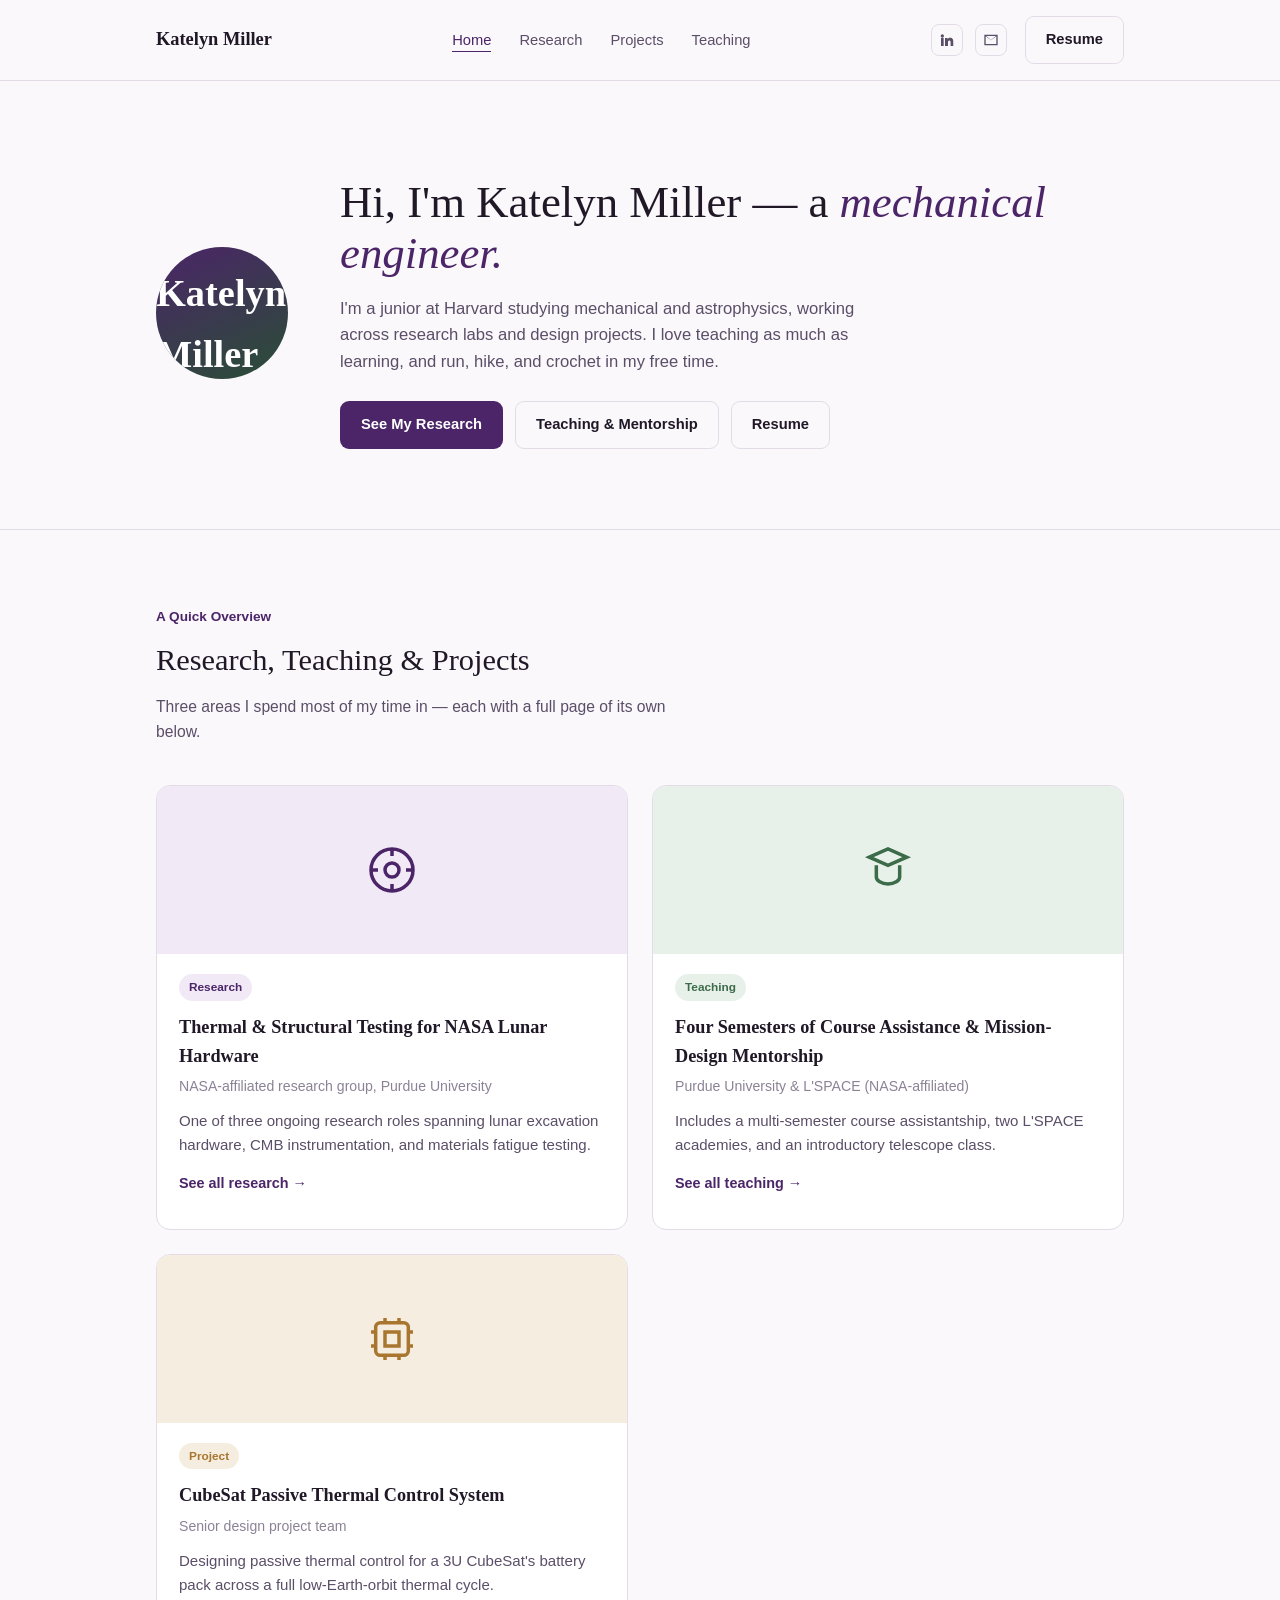
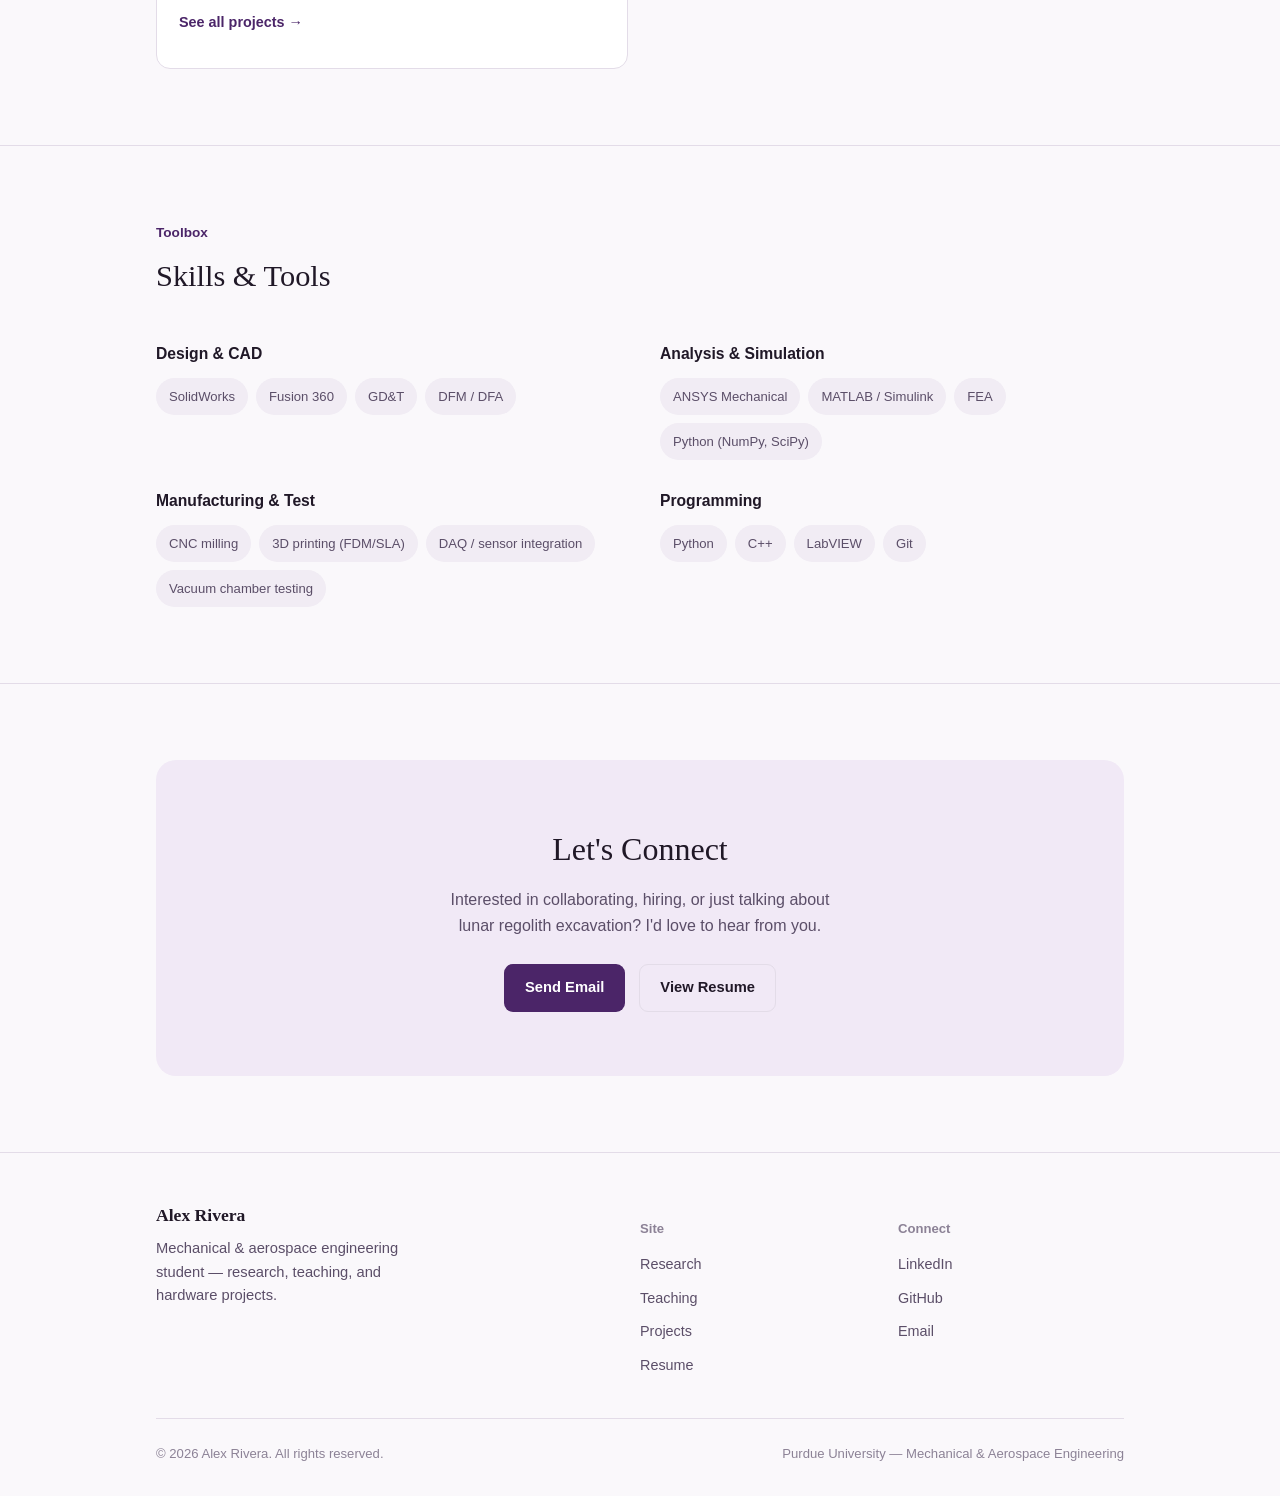
==== commit 08310354: "Update index.html" ====
--- a/index.html
+++ b/index.html
@@ -47,10 +47,10 @@
   <div class="wrap">
     <section class="hero">
       <!-- Swap this div for <img src="your-photo.jpg" alt="Alex Rivera" class="avatar" style="border-radius:50%;object-fit:cover;"> -->
-      <div class="avatar">AR</div>
-      <div>
-        <h1>Hi, I'm Alex Rivera — a <span class="accent-word">mechanical engineer.</span></h1>
-        <p class="bio">I'm a junior at Purdue studying mechanical and aerospace engineering, working across research labs, mission-design mentorship, and hardware projects. I spend a lot of time explaining things too — as a course assistant, telescope instructor, and mentor with L'SPACE. Outside of that, I run with my local rural running league, hike, and crochet.</p>
+      <img src="images/Headshot.jpg" alt="Katelyn Miller" class="avatar" style="border-radius:50%;object-fit:cover;">
+      <div>
+        <h1>Hi, I'm Katelyn Miller — a <span class="accent-word">mechanical engineer.</span></h1>
+        <p class="bio">I'm a junior at Harvard studying mechanical and astrophysics, working across research labs and design projects. I love teaching as much as learning, and run, hike, and crochet in my free time.</p>
         <div class="hero-actions">
           <a href="research.html" class="btn btn-solid">See My Research</a>
           <a href="teaching.html" class="btn btn-outline">Teaching &amp; Mentorship</a>
@@ -61,16 +61,16 @@
   </div>
 
   <!-- ================= HIGHLIGHTS ================= -->
-  <section class="bordered">
+<section class="bordered">
     <div class="wrap">
       <div class="section-head">
         <div class="kicker">A Quick Overview</div>
         <h2>Research, Teaching &amp; Projects</h2>
         <p>Three areas I spend most of my time in — each with a full page of its own below.</p>
       </div>
-
-      <div class="card-grid">
-
+ 
+      <div class="card-grid cols-3">
+ 
         <article class="item-card">
           <div class="item-media" style="background: var(--tag-research-bg);">
             <svg viewBox="0 0 24 24" fill="none" stroke="var(--tag-research)" stroke-width="1.5">
@@ -85,7 +85,7 @@
             <a href="research.html" class="item-link">See all research →</a>
           </div>
         </article>
-
+ 
         <article class="item-card">
           <div class="item-media" style="background: var(--tag-teaching-bg);">
             <svg viewBox="0 0 24 24" fill="none" stroke="var(--tag-teaching)" stroke-width="1.5">
@@ -100,7 +100,7 @@
             <a href="teaching.html" class="item-link">See all teaching →</a>
           </div>
         </article>
-
+ 
         <article class="item-card">
           <div class="item-media" style="background: var(--tag-project-bg);">
             <svg viewBox="0 0 24 24" fill="none" stroke="var(--tag-project)" stroke-width="1.5">
@@ -115,7 +115,7 @@
             <a href="projects.html" class="item-link">See all projects →</a>
           </div>
         </article>
-
+ 
       </div>
     </div>
   </section>
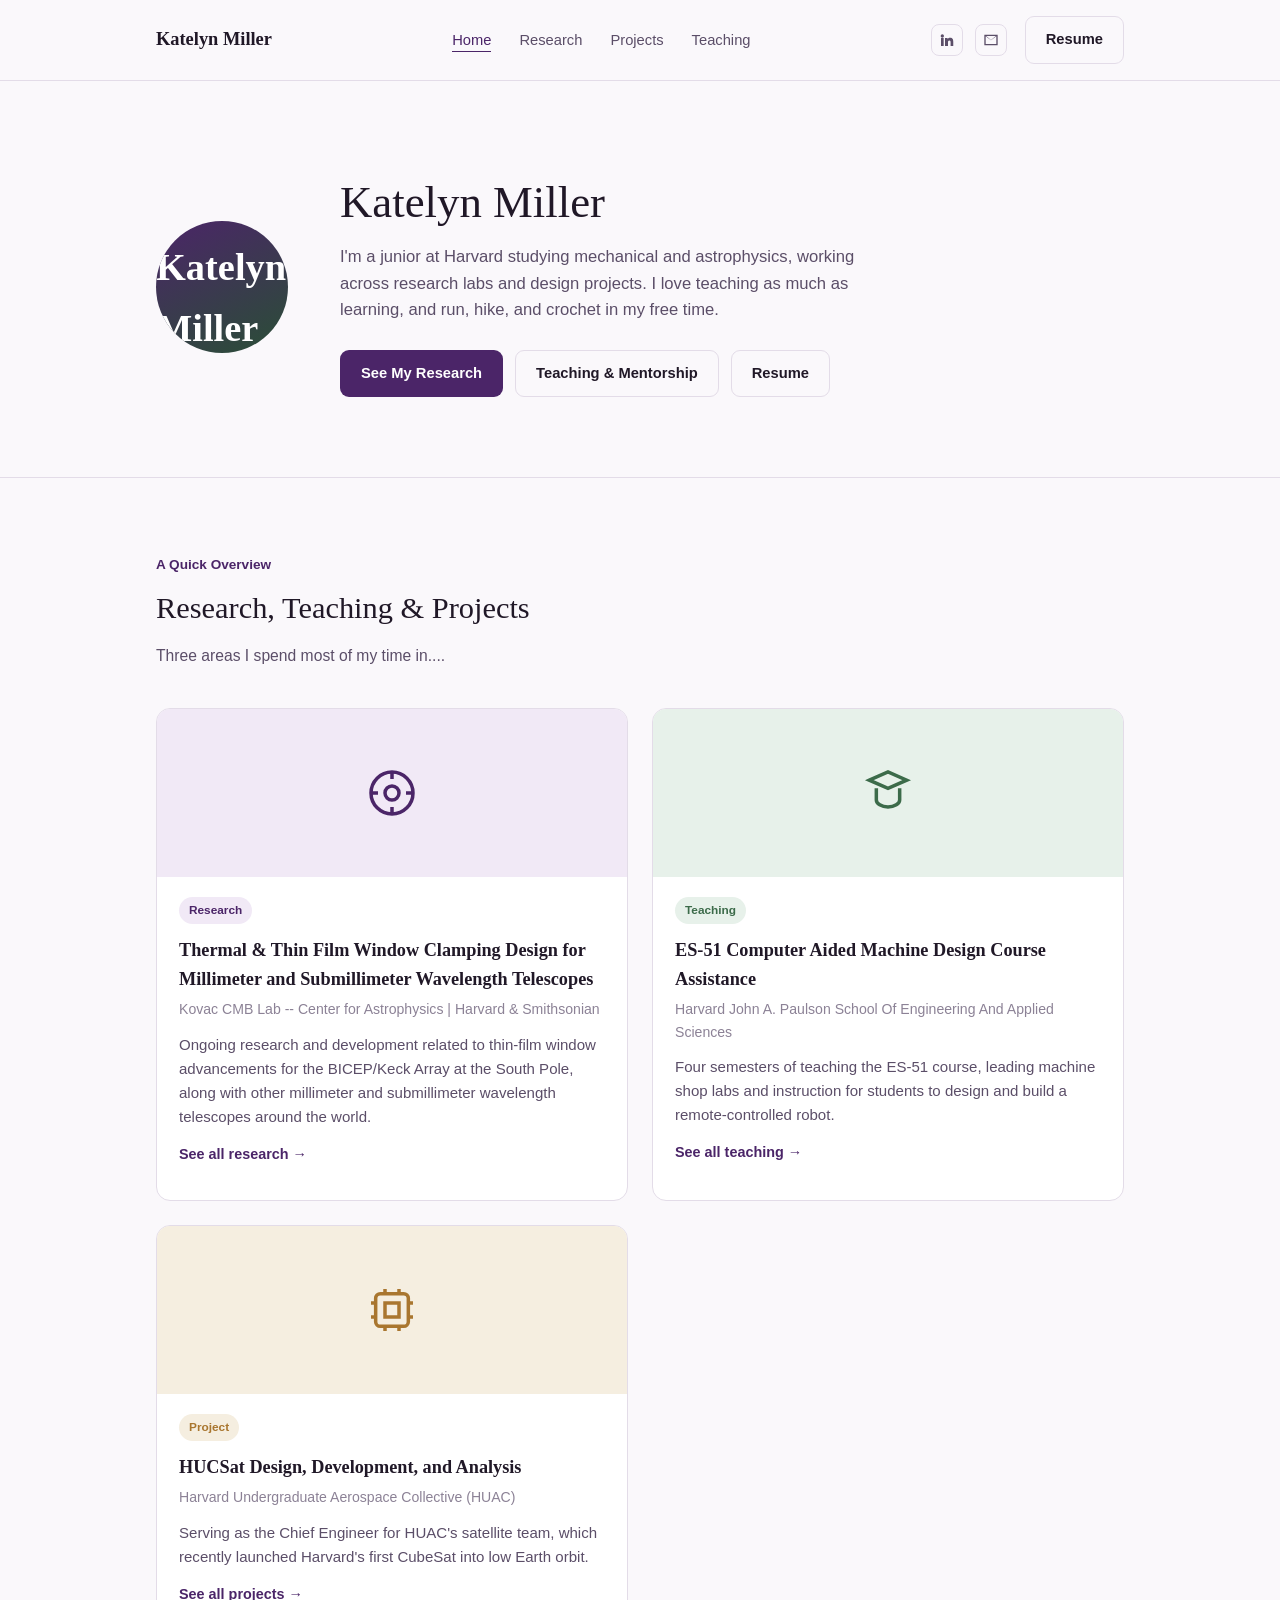
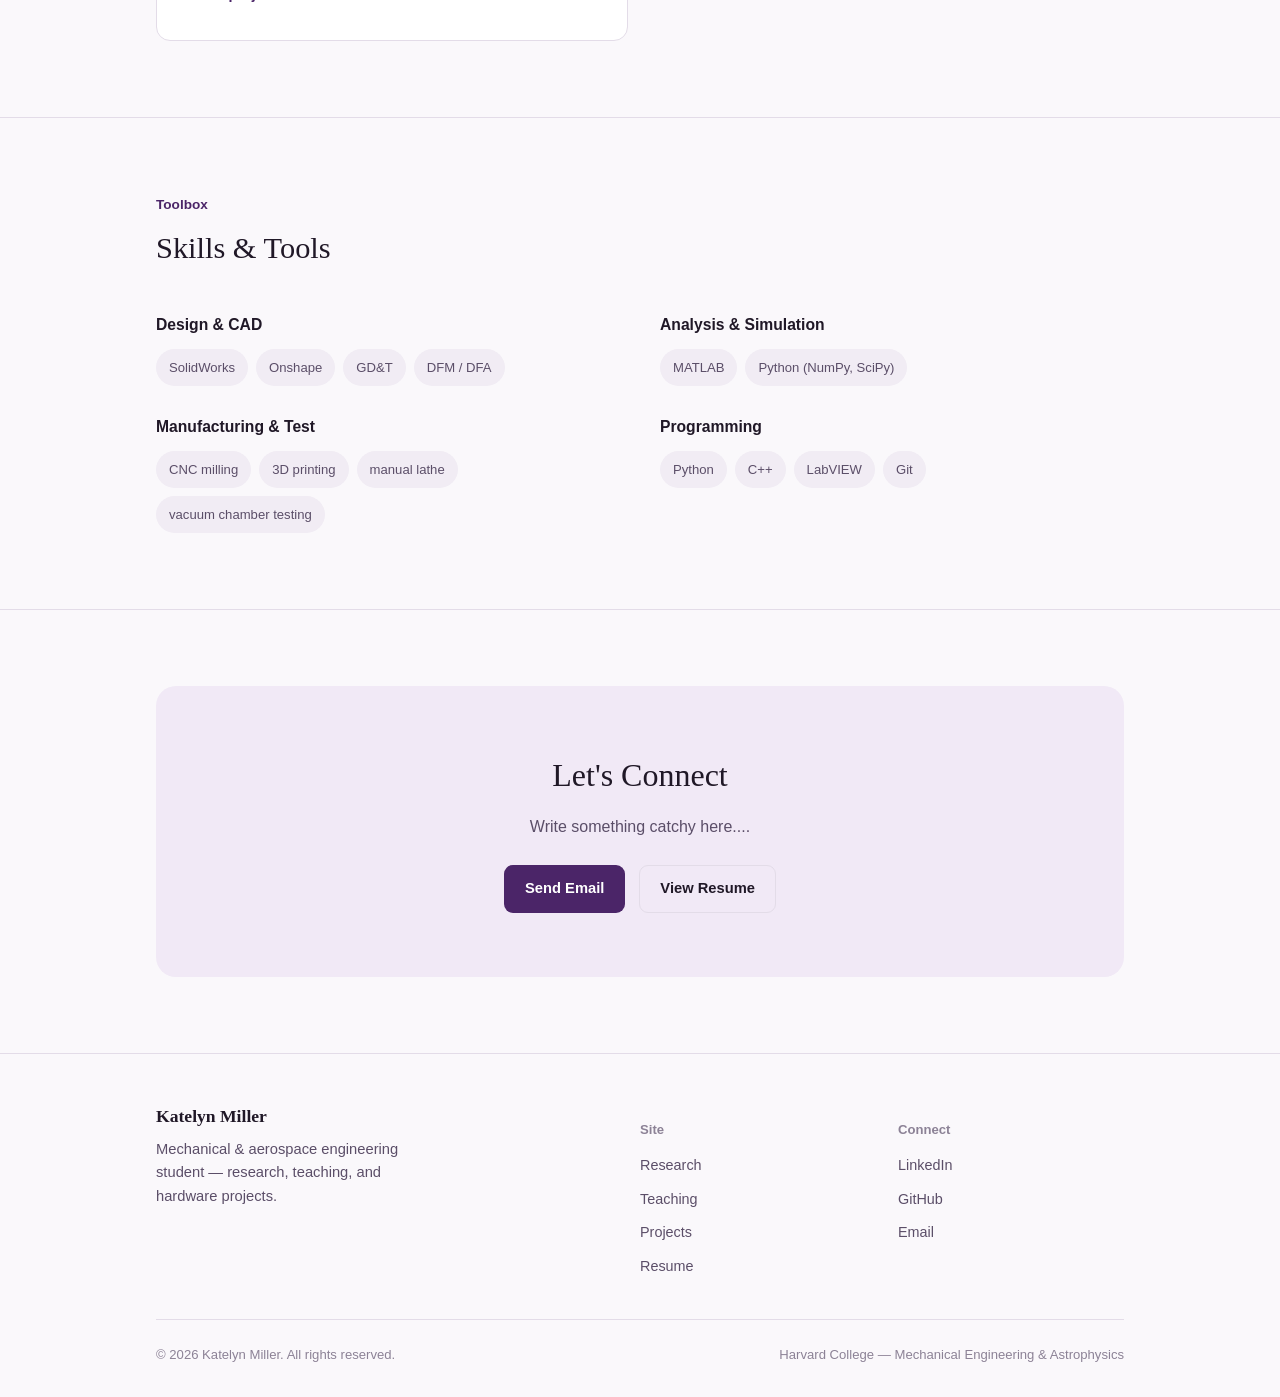
==== commit 94346714: "Update index.html" ====
--- a/index.html
+++ b/index.html
@@ -46,10 +46,10 @@
   <!-- ================= HERO ================= -->
   <div class="wrap">
     <section class="hero">
-      <!-- Swap this div for <img src="your-photo.jpg" alt="Alex Rivera" class="avatar" style="border-radius:50%;object-fit:cover;"> -->
+      <!-- Swap this div for <img src="your-photo.jpg" alt="Katelyn Miller" class="avatar" style="border-radius:50%;object-fit:cover;"> -->
       <img src="images/Headshot.jpg" alt="Katelyn Miller" class="avatar" style="border-radius:50%;object-fit:cover;">
       <div>
-        <h1>Hi, I'm Katelyn Miller — a <span class="accent-word">mechanical engineer.</span></h1>
+        <h1>Katelyn Miller</span></h1>
         <p class="bio">I'm a junior at Harvard studying mechanical and astrophysics, working across research labs and design projects. I love teaching as much as learning, and run, hike, and crochet in my free time.</p>
         <div class="hero-actions">
           <a href="research.html" class="btn btn-solid">See My Research</a>
@@ -66,7 +66,7 @@
       <div class="section-head">
         <div class="kicker">A Quick Overview</div>
         <h2>Research, Teaching &amp; Projects</h2>
-        <p>Three areas I spend most of my time in — each with a full page of its own below.</p>
+        <p>Three areas I spend most of my time in....</p>
       </div>
  
       <div class="card-grid cols-3">
@@ -79,9 +79,11 @@
           </div>
           <div class="item-body">
             <span class="tag tag-research">Research</span>
-            <h3>Thermal &amp; Structural Testing for NASA Lunar Hardware</h3>
-            <div class="item-org">NASA-affiliated research group, Purdue University</div>
-            <p class="item-desc">One of three ongoing research roles spanning lunar excavation hardware, CMB instrumentation, and materials fatigue testing.</p>
+            <h3>Thermal &amp; Thin Film Window Clamping Design for Millimeter and Submillimeter Wavelength Telescopes</h3>
+            <div class="item-org">Kovac CMB Lab -- Center for Astrophysics | Harvard & Smithsonian</div>
+            <p class="item-desc">Ongoing research and development related to thin-film window advancements 
+              for the BICEP/Keck Array at the South Pole, along with other millimeter and submillimeter wavelength 
+              telescopes around the world.</p>
             <a href="research.html" class="item-link">See all research →</a>
           </div>
         </article>
@@ -94,9 +96,9 @@
           </div>
           <div class="item-body">
             <span class="tag tag-teaching">Teaching</span>
-            <h3>Four Semesters of Course Assistance &amp; Mission-Design Mentorship</h3>
-            <div class="item-org">Purdue University &amp; L'SPACE (NASA-affiliated)</div>
-            <p class="item-desc">Includes a multi-semester course assistantship, two L'SPACE academies, and an introductory telescope class.</p>
+            <h3>ES-51 Computer Aided Machine Design Course Assistance</h3>
+            <div class="item-org">Harvard John A. Paulson School Of Engineering And Applied Sciences </div>
+            <p class="item-desc">Four semesters of teaching the ES-51 course, leading machine shop labs and instruction for students to design and build a remote-controlled robot.</p>
             <a href="teaching.html" class="item-link">See all teaching →</a>
           </div>
         </article>
@@ -109,9 +111,9 @@
           </div>
           <div class="item-body">
             <span class="tag tag-project">Project</span>
-            <h3>CubeSat Passive Thermal Control System</h3>
-            <div class="item-org">Senior design project team</div>
-            <p class="item-desc">Designing passive thermal control for a 3U CubeSat's battery pack across a full low-Earth-orbit thermal cycle.</p>
+            <h3>HUCSat Design, Development, and Analysis</h3>
+            <div class="item-org">Harvard Undergraduate Aerospace Collective (HUAC)</div>
+            <p class="item-desc">Serving as the Chief Engineer for HUAC's satellite team, which recently launched Harvard's first CubeSat into low Earth orbit.</p>
             <a href="projects.html" class="item-link">See all projects →</a>
           </div>
         </article>
@@ -132,7 +134,7 @@
           <h3>Design &amp; CAD</h3>
           <div class="chip-row">
             <span class="chip">SolidWorks</span>
-            <span class="chip">Fusion 360</span>
+            <span class="chip">Onshape</span>
             <span class="chip">GD&amp;T</span>
             <span class="chip">DFM / DFA</span>
           </div>
@@ -140,9 +142,7 @@
         <div class="skill-group">
           <h3>Analysis &amp; Simulation</h3>
           <div class="chip-row">
-            <span class="chip">ANSYS Mechanical</span>
-            <span class="chip">MATLAB / Simulink</span>
-            <span class="chip">FEA</span>
+            <span class="chip">MATLAB</span>
             <span class="chip">Python (NumPy, SciPy)</span>
           </div>
         </div>
@@ -150,9 +150,9 @@
           <h3>Manufacturing &amp; Test</h3>
           <div class="chip-row">
             <span class="chip">CNC milling</span>
-            <span class="chip">3D printing (FDM/SLA)</span>
-            <span class="chip">DAQ / sensor integration</span>
-            <span class="chip">Vacuum chamber testing</span>
+            <span class="chip">3D printing</span>
+            <span class="chip">manual lathe</span>
+            <span class="chip">vacuum chamber testing</span>
           </div>
         </div>
         <div class="skill-group">
@@ -173,9 +173,9 @@
     <div class="wrap">
       <div class="connect">
         <h2>Let's Connect</h2>
-        <p>Interested in collaborating, hiring, or just talking about lunar regolith excavation? I'd love to hear from you.</p>
+        <p>Write something catchy here....</p>
         <div class="connect-actions">
-          <a href="mailto:alex.rivera@example.edu" class="btn btn-solid">Send Email</a>
+          <a href="mailto:kjmiller@college.harvard.edu" class="btn btn-solid">Send Email</a>
           <a href="/resume.pdf" target="_blank" rel="noopener" class="btn btn-outline">View Resume</a>
         </div>
       </div>
@@ -188,7 +188,7 @@
   <div class="wrap">
     <div class="footer-grid">
       <div>
-        <div class="footer-brand">Alex Rivera</div>
+        <div class="footer-brand">Katelyn Miller</div>
         <p class="footer-tagline">Mechanical &amp; aerospace engineering student — research, teaching, and hardware projects.</p>
       </div>
       <div>
@@ -203,15 +203,15 @@
       <div>
         <h4>Connect</h4>
         <ul class="footer-links">
-          <li><a href="https://linkedin.com/in/yourhandle" target="_blank" rel="noopener">LinkedIn</a></li>
+          <li><a href="www.linkedin.com/in/katelyn-j-miller" target="_blank" rel="noopener">LinkedIn</a></li>
           <li><a href="https://github.com/yourhandle" target="_blank" rel="noopener">GitHub</a></li>
-          <li><a href="mailto:alex.rivera@example.edu">Email</a></li>
+          <li><a href="mailto:kjmiller@collge.harvard.edu">Email</a></li>
         </ul>
       </div>
     </div>
     <div class="footer-bottom">
-      <span>© 2026 Alex Rivera. All rights reserved.</span>
-      <span>Purdue University — Mechanical &amp; Aerospace Engineering</span>
+      <span>© 2026 Katelyn Miller. All rights reserved.</span>
+      <span>Harvard College — Mechanical Engineering &amp; Astrophysics</span>
     </div>
   </div>
 </footer>
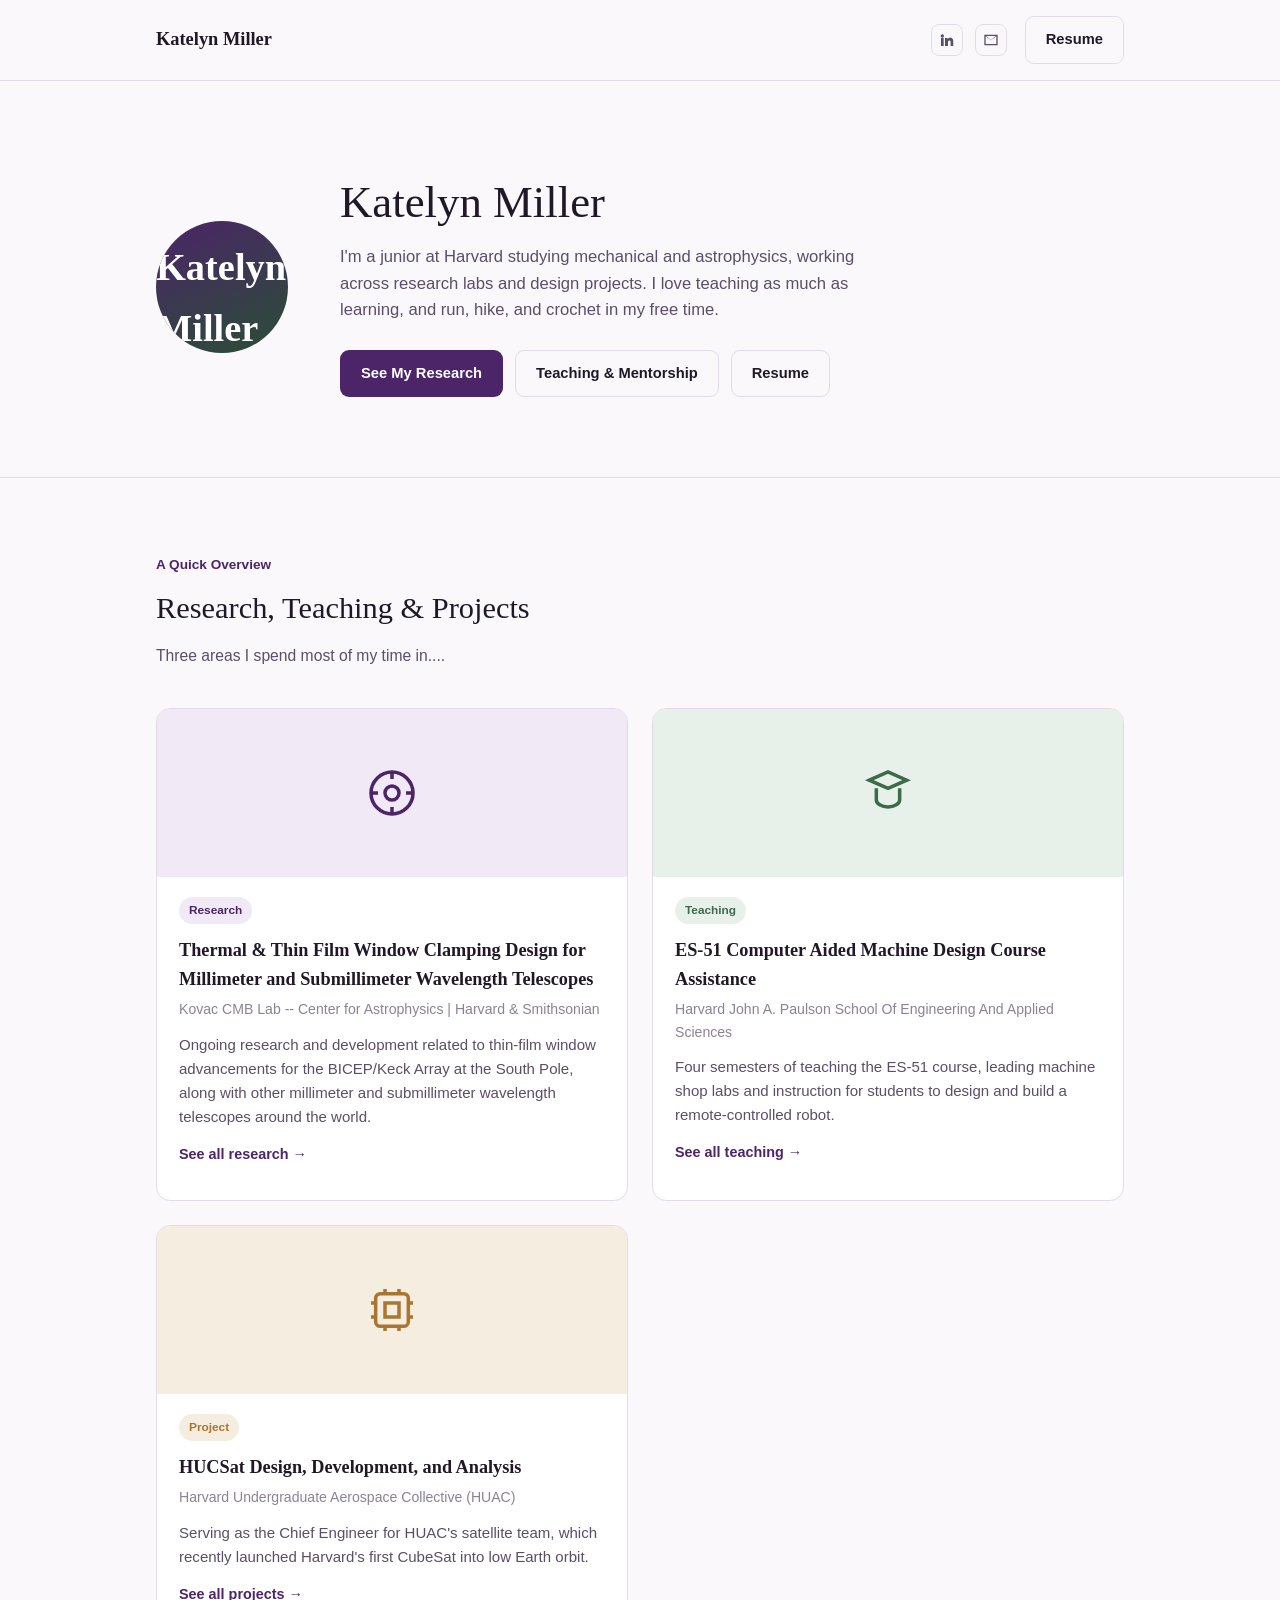
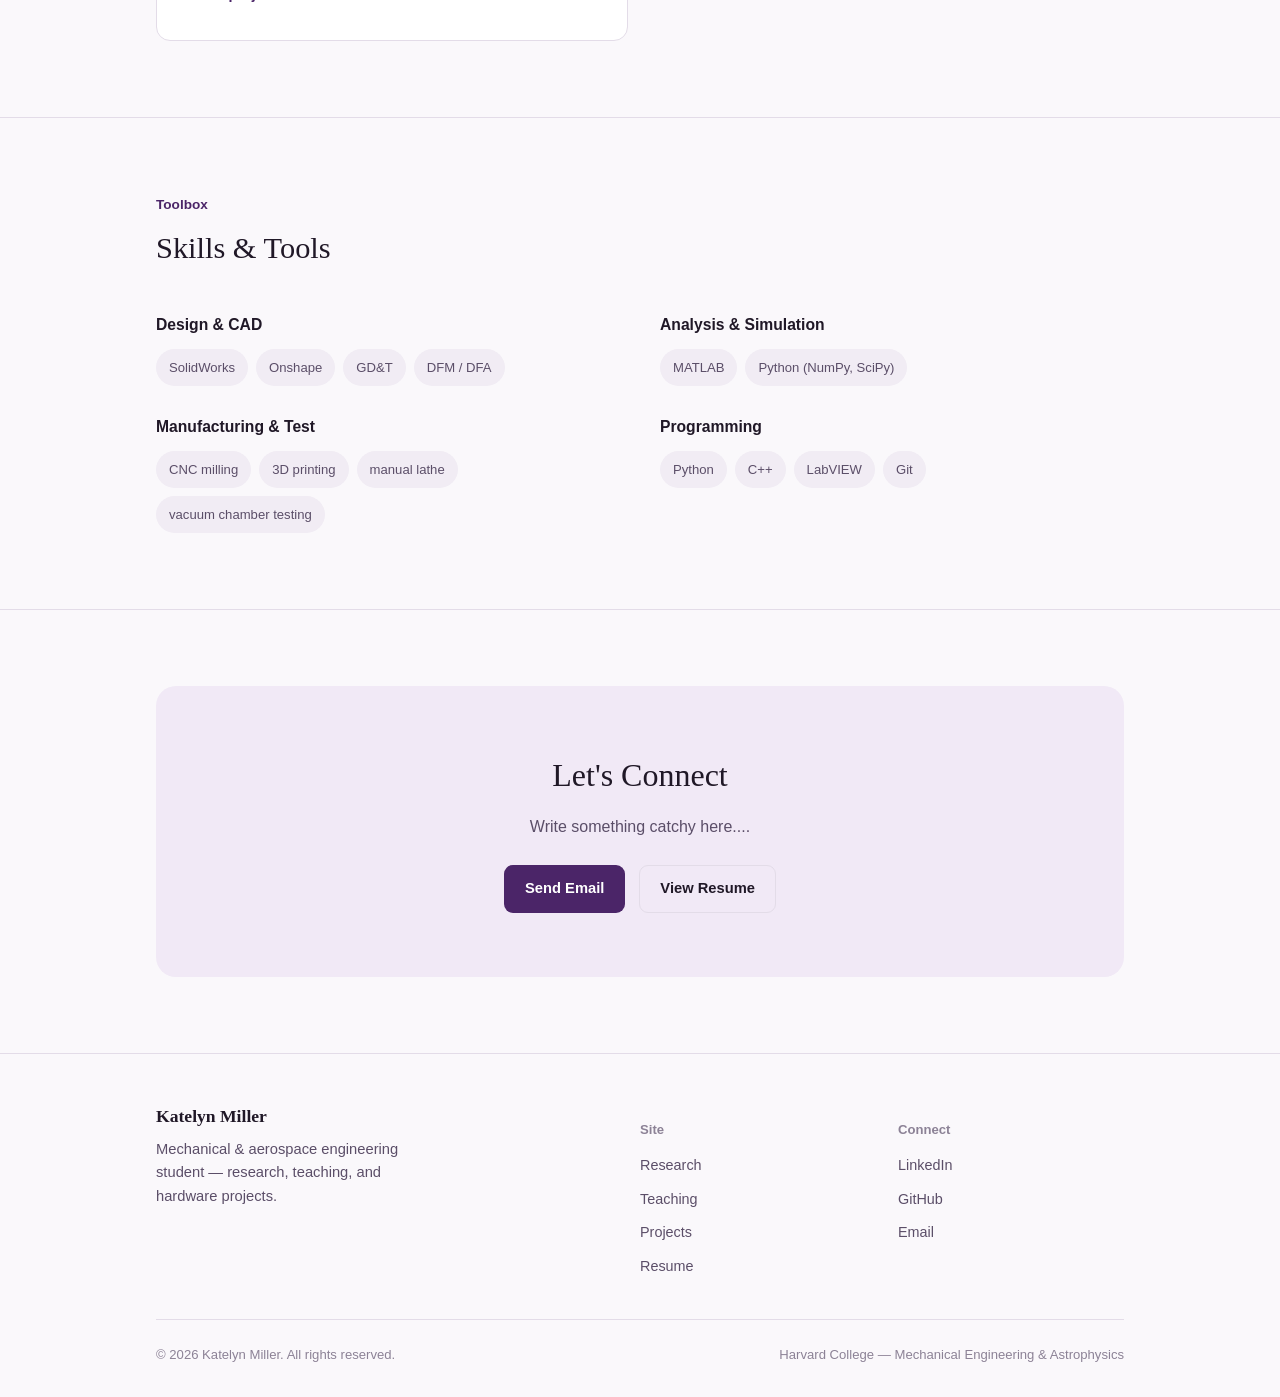
==== commit 67a7956c: "Update index.html" ====
--- a/index.html
+++ b/index.html
@@ -18,10 +18,10 @@
     <a href="index.html" class="brand">Katelyn Miller</a>
     <nav class="primary-nav" id="site-nav">
       <ul>
-        <li><a href="index.html" class="active">Home</a></li>
+        <!--- <li><a href="index.html" class="active">Home</a></li>
         <li><a href="research.html">Research</a></li>
         <li><a href="projects.html">Projects</a></li>
-        <li><a href="teaching.html">Teaching</a></li>
+        <li><a href="teaching.html">Teaching</a></li> --->
       </ul>
     </nav>
     <div class="header-right">
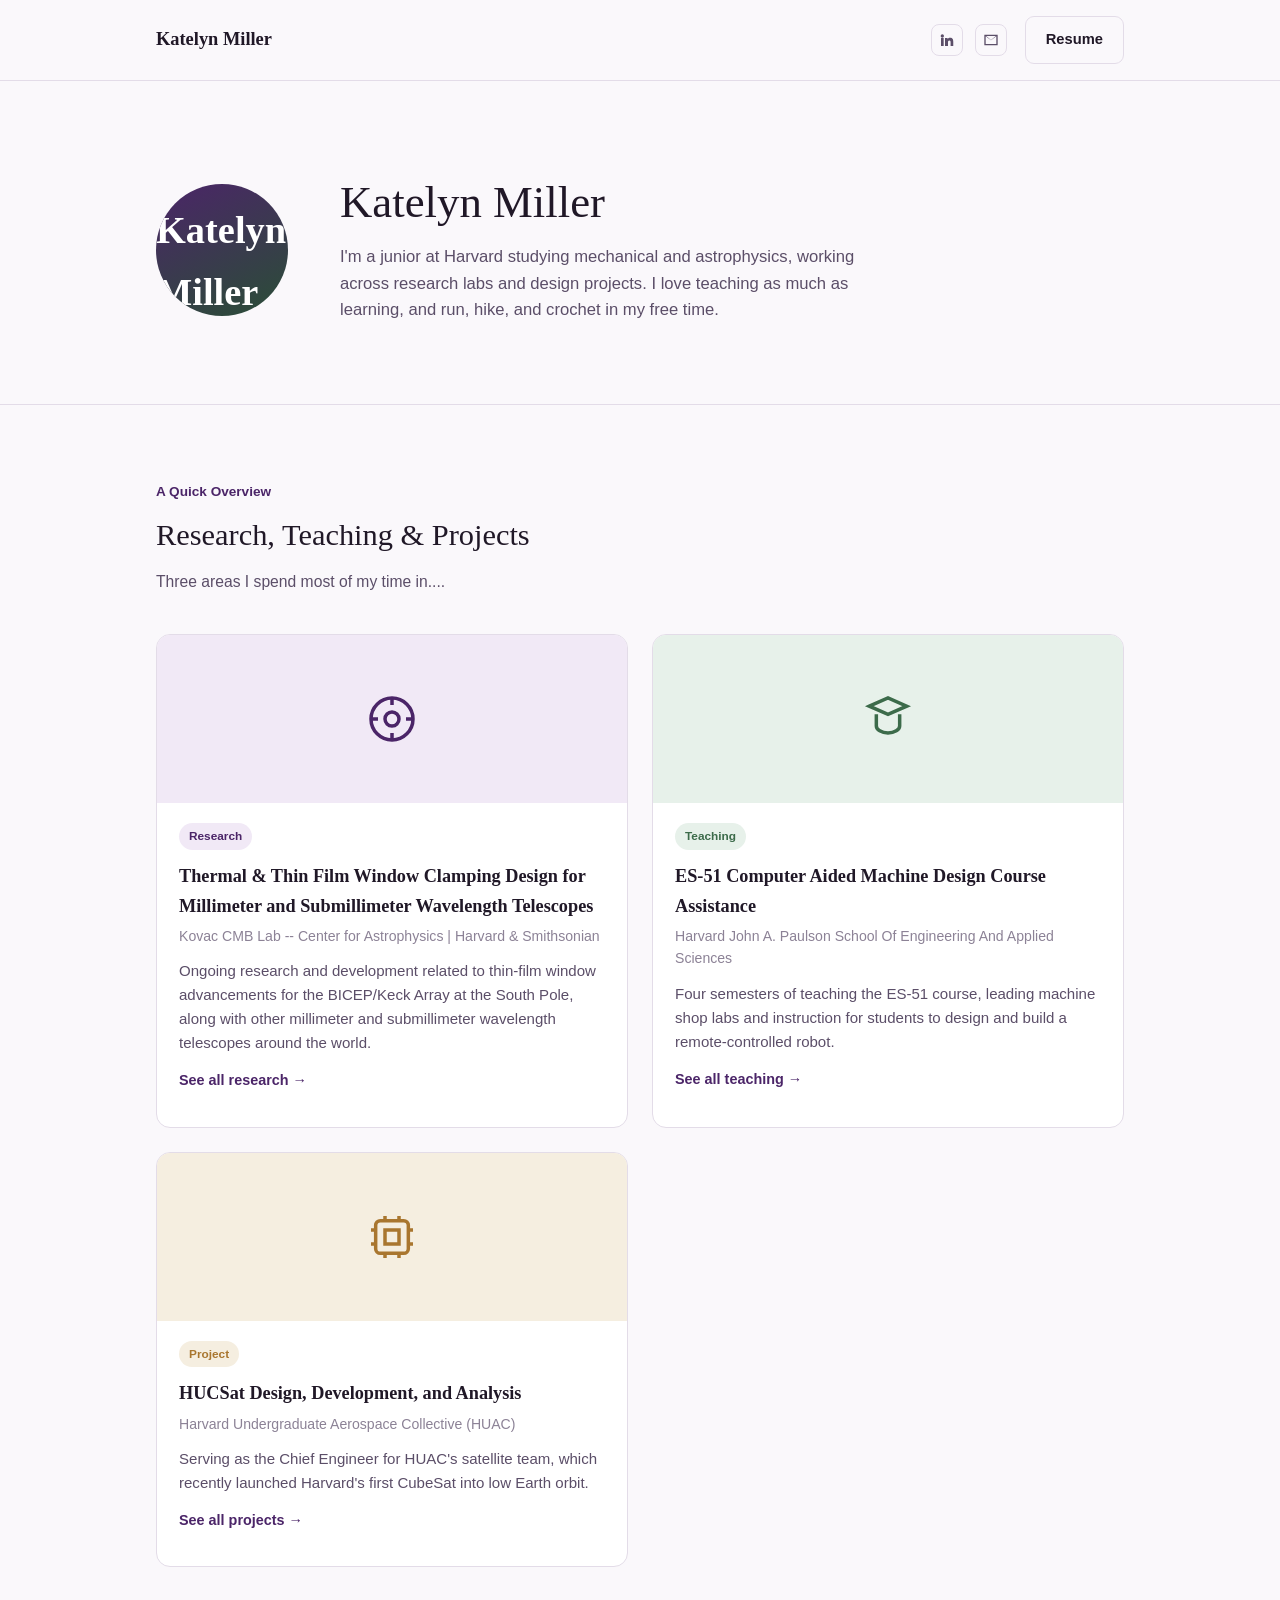
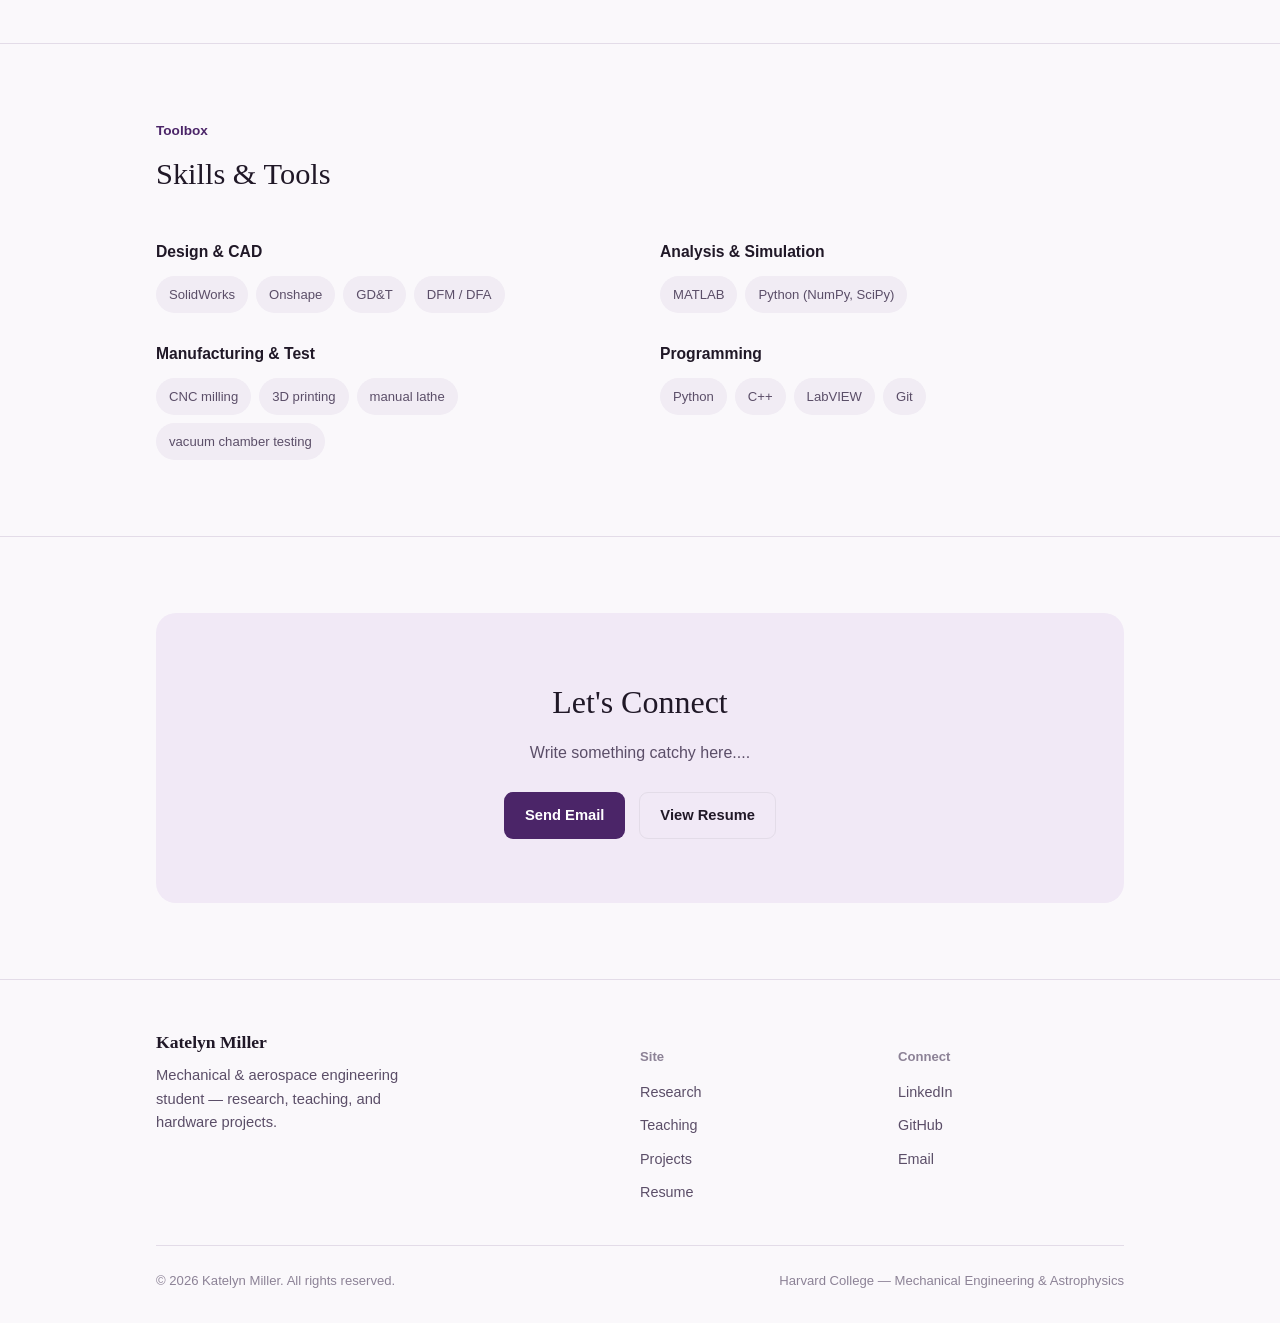
==== commit 33437fdb: "Update index.html" ====
--- a/index.html
+++ b/index.html
@@ -51,11 +51,11 @@
       <div>
         <h1>Katelyn Miller</span></h1>
         <p class="bio">I'm a junior at Harvard studying mechanical and astrophysics, working across research labs and design projects. I love teaching as much as learning, and run, hike, and crochet in my free time.</p>
-        <div class="hero-actions">
+        <!---<div class="hero-actions">
           <a href="research.html" class="btn btn-solid">See My Research</a>
           <a href="teaching.html" class="btn btn-outline">Teaching &amp; Mentorship</a>
           <a href="/resume.pdf" target="_blank" rel="noopener" class="btn btn-outline">Resume</a>
-        </div>
+        </div> --->
       </div>
     </section>
   </div>
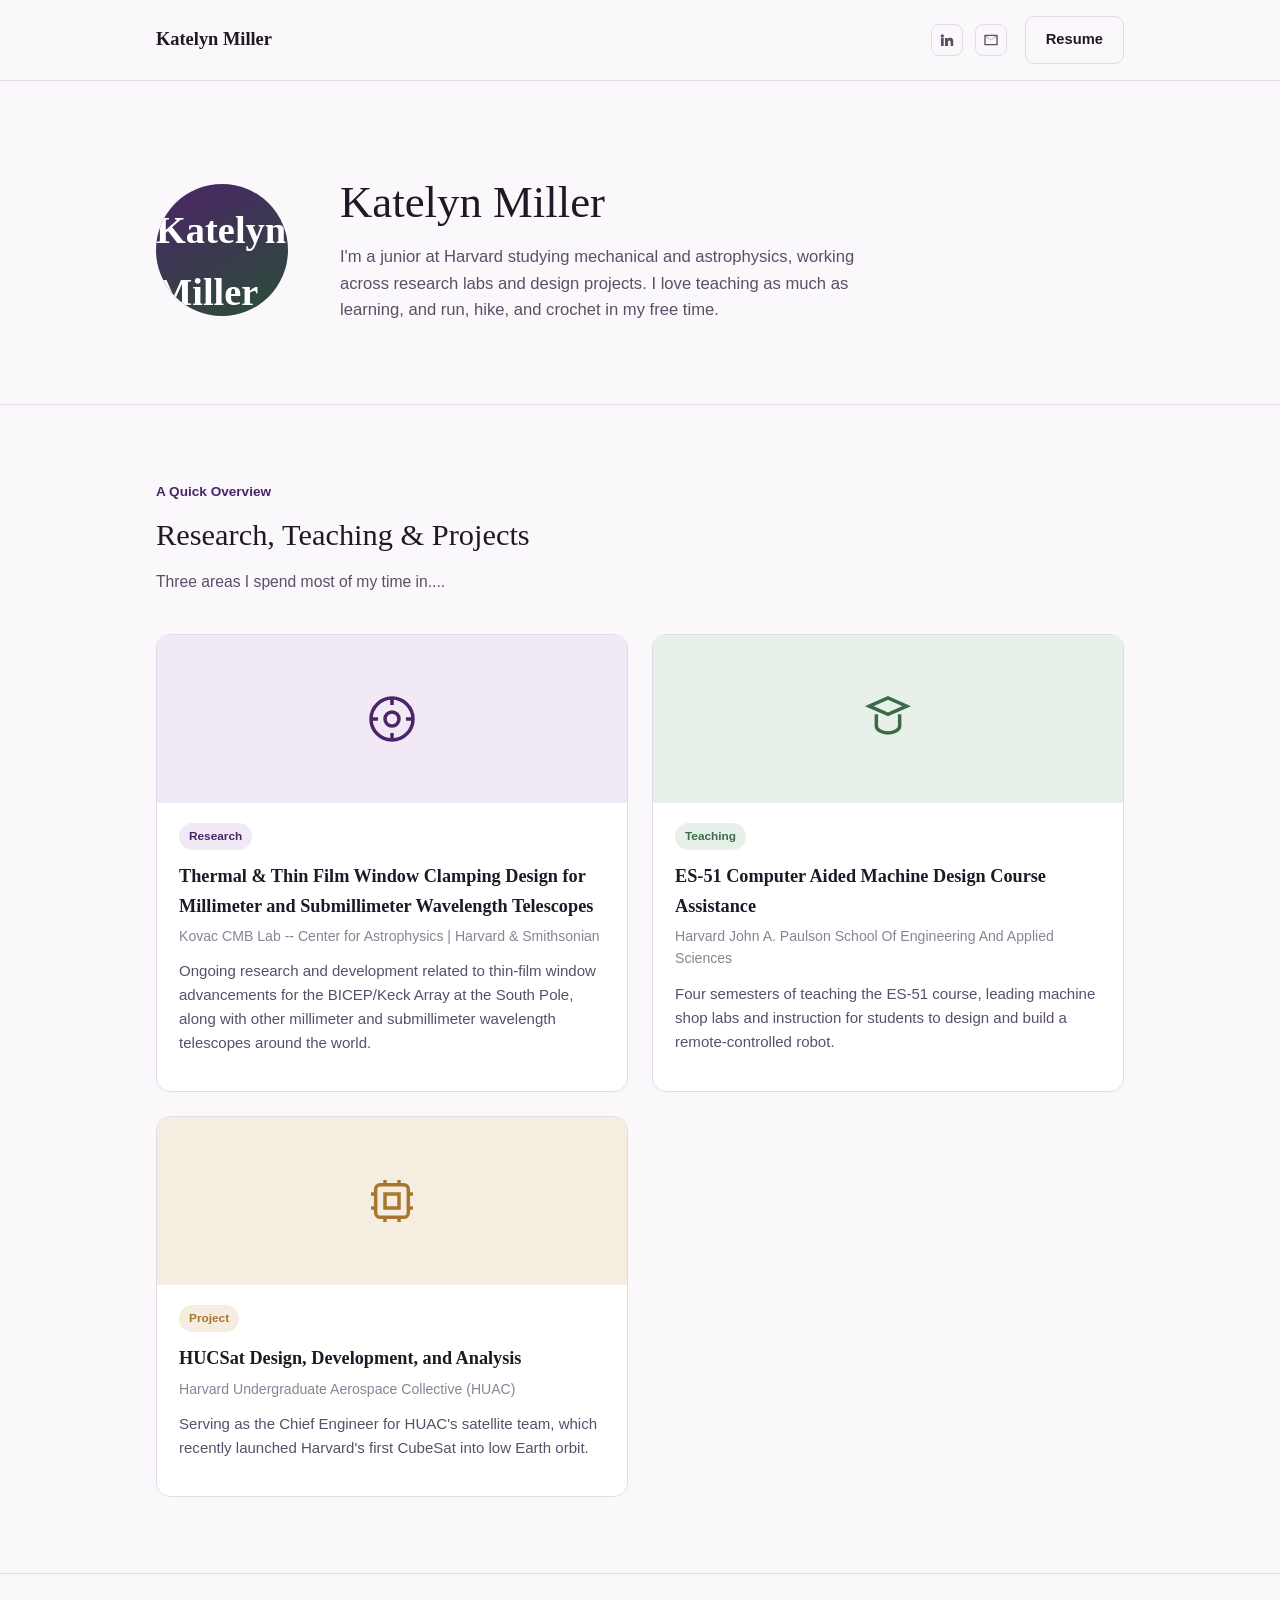
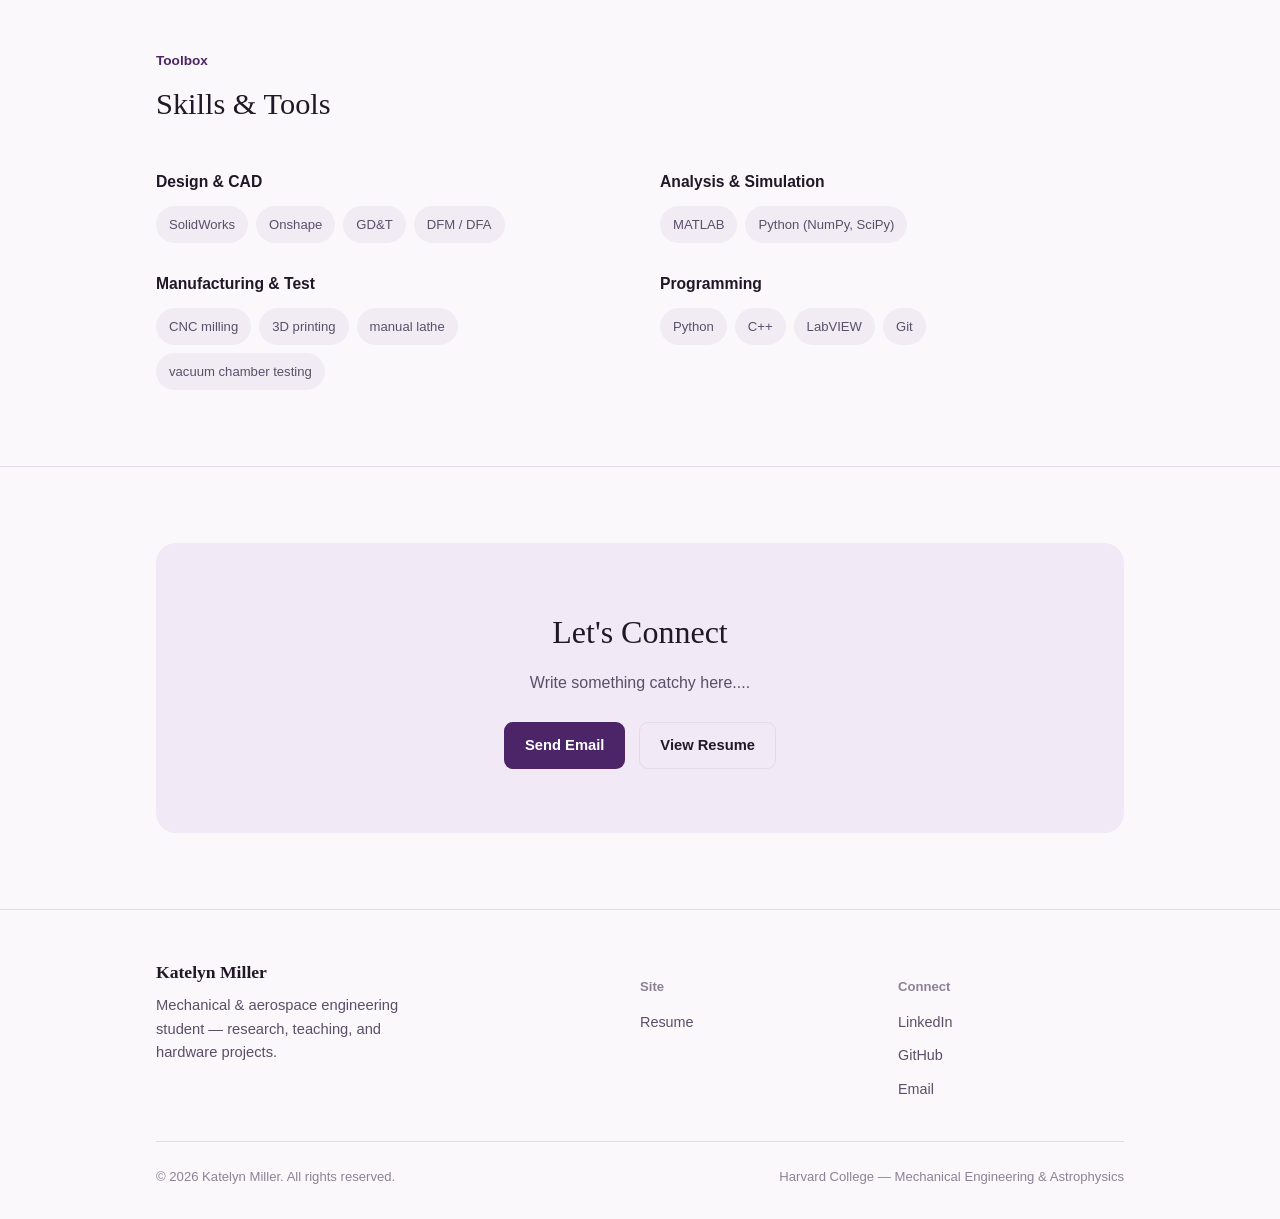
==== commit adaf34bb: "Update index.html" ====
--- a/index.html
+++ b/index.html
@@ -84,7 +84,7 @@
             <p class="item-desc">Ongoing research and development related to thin-film window advancements 
               for the BICEP/Keck Array at the South Pole, along with other millimeter and submillimeter wavelength 
               telescopes around the world.</p>
-            <a href="research.html" class="item-link">See all research →</a>
+            <!---<a href="research.html" class="item-link">See all research →</a>--->
           </div>
         </article>
  
@@ -99,7 +99,7 @@
             <h3>ES-51 Computer Aided Machine Design Course Assistance</h3>
             <div class="item-org">Harvard John A. Paulson School Of Engineering And Applied Sciences </div>
             <p class="item-desc">Four semesters of teaching the ES-51 course, leading machine shop labs and instruction for students to design and build a remote-controlled robot.</p>
-            <a href="teaching.html" class="item-link">See all teaching →</a>
+            <!---<a href="teaching.html" class="item-link">See all teaching →</a>-->
           </div>
         </article>
  
@@ -114,7 +114,7 @@
             <h3>HUCSat Design, Development, and Analysis</h3>
             <div class="item-org">Harvard Undergraduate Aerospace Collective (HUAC)</div>
             <p class="item-desc">Serving as the Chief Engineer for HUAC's satellite team, which recently launched Harvard's first CubeSat into low Earth orbit.</p>
-            <a href="projects.html" class="item-link">See all projects →</a>
+            <!---<a href="projects.html" class="item-link">See all projects →</a>--->
           </div>
         </article>
  
@@ -194,9 +194,11 @@
       <div>
         <h4>Site</h4>
         <ul class="footer-links">
+          <!---
           <li><a href="research.html">Research</a></li>
           <li><a href="teaching.html">Teaching</a></li>
           <li><a href="projects.html">Projects</a></li>
+          --->
           <li><a href="/resume.pdf" target="_blank" rel="noopener">Resume</a></li>
         </ul>
       </div>
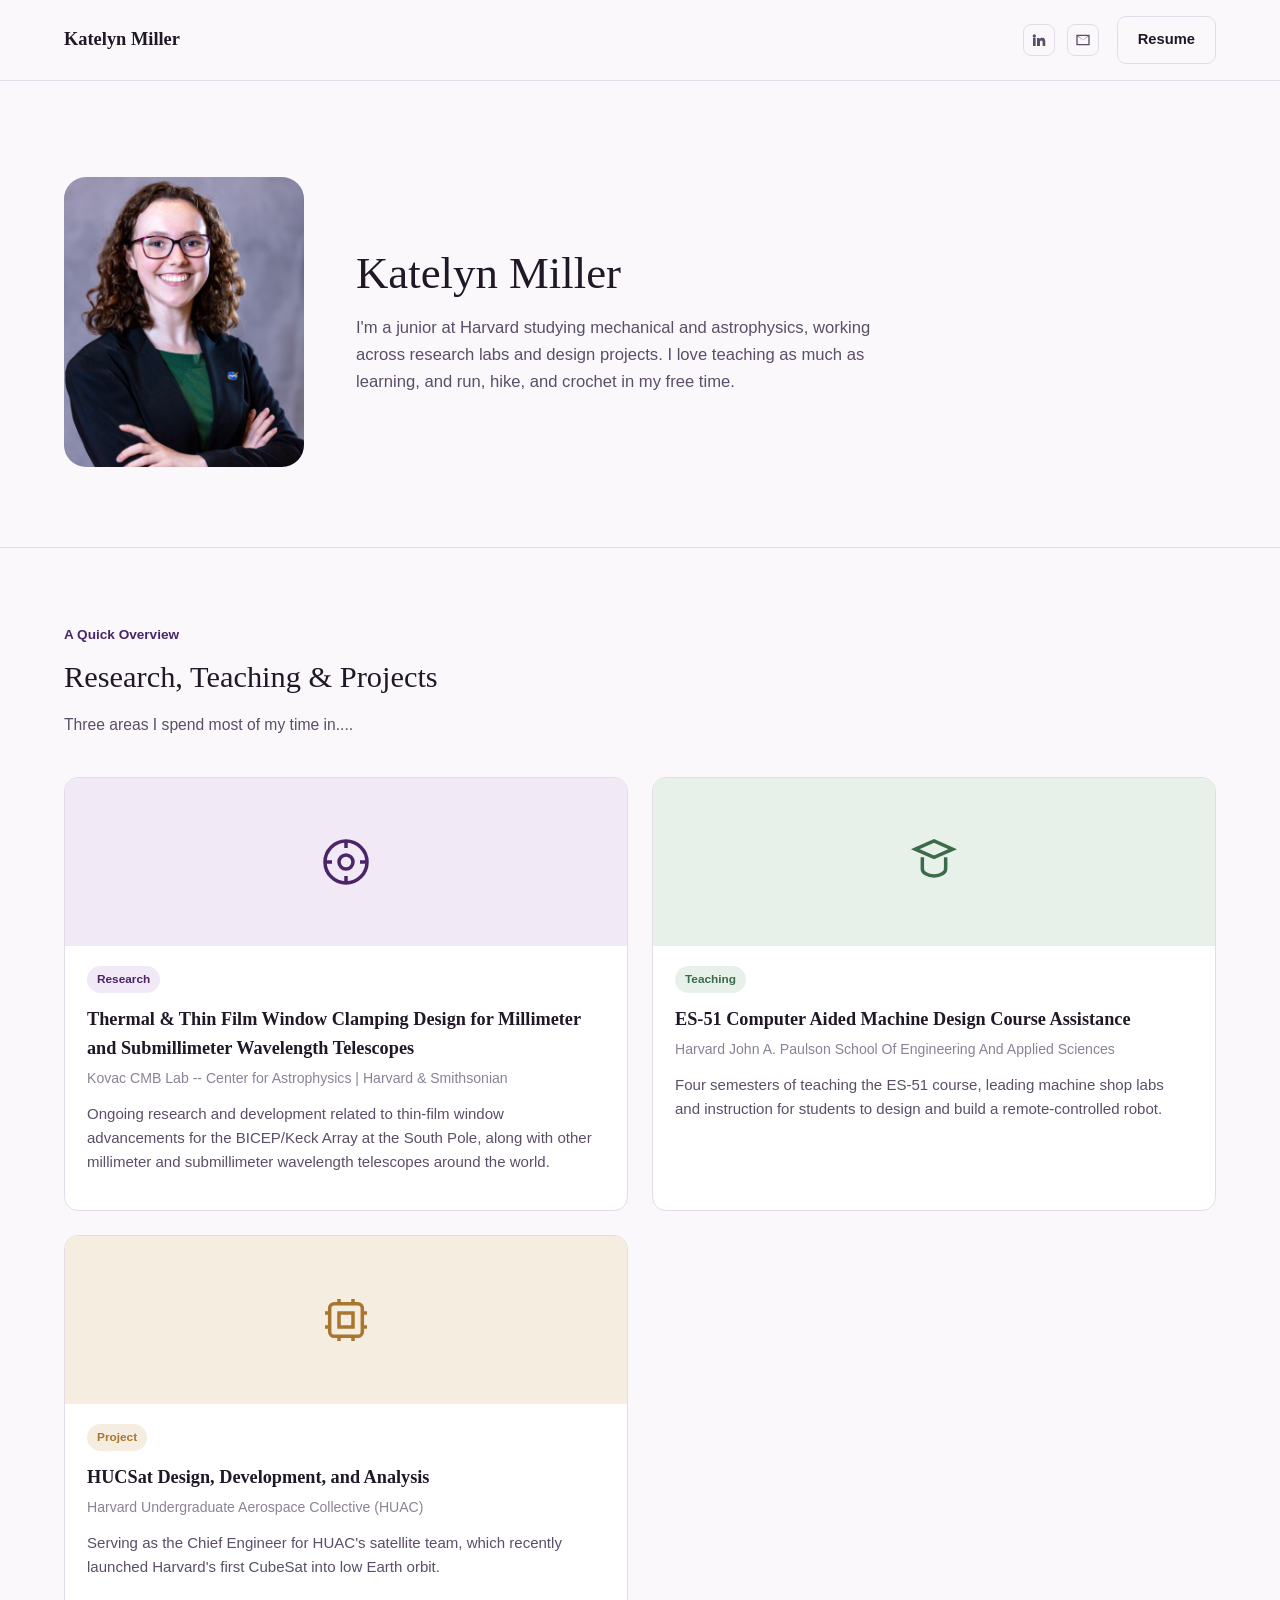
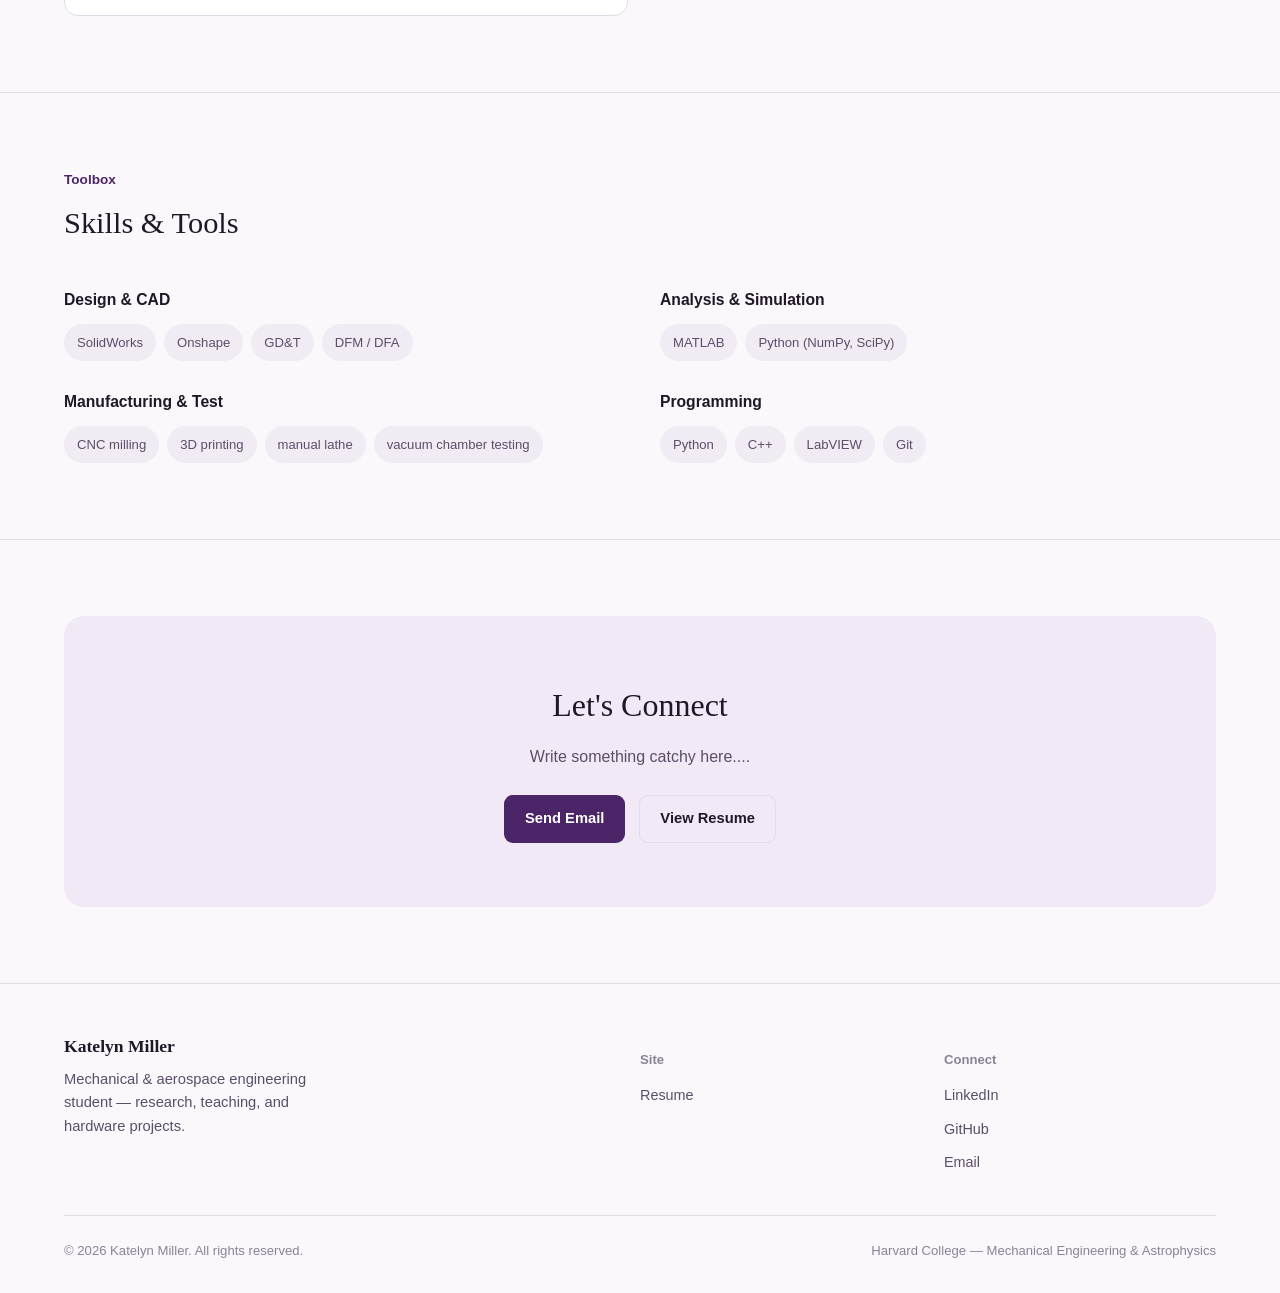
==== commit 014a1a6d: "Update index.html" ====
--- a/index.html
+++ b/index.html
@@ -47,7 +47,7 @@
   <div class="wrap">
     <section class="hero">
       <!-- Swap this div for <img src="your-photo.jpg" alt="Katelyn Miller" class="avatar" style="border-radius:50%;object-fit:cover;"> -->
-      <img src="images/Headshot.jpg" alt="Katelyn Miller" class="avatar" style="border-radius:50%;object-fit:cover;">
+      <img src="images/Headshot.jpg" alt="Katelyn Miller" class="avatar">
       <div>
         <h1>Katelyn Miller</span></h1>
         <p class="bio">I'm a junior at Harvard studying mechanical and astrophysics, working across research labs and design projects. I love teaching as much as learning, and run, hike, and crochet in my free time.</p>
--- a/styles.css
+++ b/styles.css
@@ -48,8 +48,8 @@
   --tag-project-bg: var(--gold-tint);
 
   /* ---- LAYOUT ------------------------------------------------------------ */
-  --max: 1080px;
-  --gutter: clamp(20px, 5vw, 56px);
+  --max: 1400px;
+  --gutter: clamp(20px, 5vw, 64px);
   --radius: 14px;
 }
 
@@ -190,8 +190,9 @@
 }
 @media (max-width: 700px){ .hero{ grid-template-columns: 1fr; } }
 .avatar{
-  width: 132px; height: 132px;
-  border-radius: 50%;
+  width: 240px; height: 290px;
+  border-radius: 22px;
+  object-fit: cover;
   background: linear-gradient(155deg, var(--accent), var(--green-dark));
   display: flex; align-items: center; justify-content: center;
   color: #fff;
